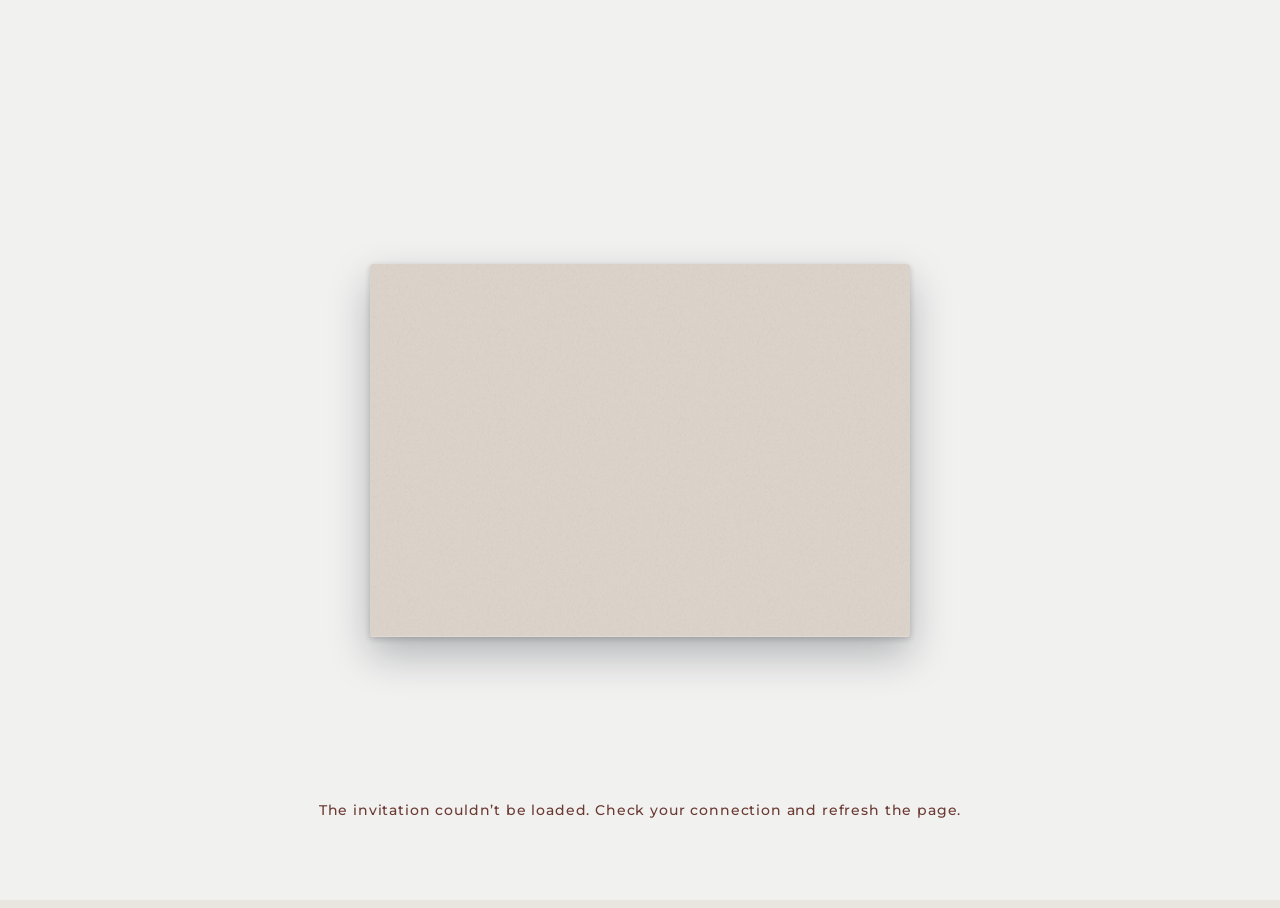
==== index.html @ 1558f5ae "first commit" ====
<!DOCTYPE html>
<html lang="en"><head><meta charset="utf-8"><meta name="viewport" content="width=device-width, initial-scale=1, maximum-scale=1, viewport-fit=cover">
<meta name="robots" content="noindex">
<title>You are invited · Azur Group</title>
<meta name="description" content="Open your invitation and let us know if you can join us.">
<meta property="og:type" content="website">
<meta property="og:site_name" content="Azur Group">
<meta property="og:title" content="You are invited · Azur Group">
<meta property="og:description" content="Open your invitation and let us know if you can join us.">
<meta property="og:image" content="assets/azur-group.png">
<meta name="twitter:card" content="summary_large_image">
<link rel="preconnect" href="https://script.google.com">
<link rel="preconnect" href="https://script.googleusercontent.com">
<link rel="preconnect" href="https://fonts.googleapis.com">
<link rel="preconnect" href="https://fonts.gstatic.com" crossorigin>
<link rel="stylesheet" href="https://fonts.googleapis.com/css2?family=Cormorant+Garamond:ital,wght@0,400;0,500;0,600;1,400&family=Montserrat:wght@400;500;600&display=swap">
<link rel="stylesheet" href="styles.css">
</head>
<body>
 
<div id="bgImg" aria-hidden="true"></div>
 
<div class="bar" id="bar" role="region" aria-label="RSVP">
  <span id="barText">Please RSVP for this event</span>
  <button type="button" id="barBtn">RSVP now</button>
</div>
 
<main class="stage" aria-label="Invitation">
  <div class="env" id="env" role="button" tabindex="0" aria-label="Open the invitation">
    <!-- FRONT OF ENVELOPE -->
    <div class="face front" aria-hidden="true">
      <img class="stamp-img" id="stampImg" alt="" hidden>
      <div class="sender" id="envText">You are invited</div>
      <div class="to" id="toLine"></div>
    </div>
 
    <!-- BACK OF ENVELOPE (card inside) -->
    <div class="face back" id="back">
      <svg width="0" height="0" style="position:absolute" aria-hidden="true">
        <defs>
          <!-- one paper colour for every flap + a subtle grain; the inside is one tone lighter -->
          <pattern id="paper" patternUnits="userSpaceOnUse" width="14" height="14">
            <rect id="paperBg" width="14" height="14" fill="#e2d9d0"/>
            <image class="grainimg" width="14" height="14" preserveAspectRatio="none" opacity=".6" style="mix-blend-mode:multiply"/>
          </pattern>
          <pattern id="weave" patternUnits="userSpaceOnUse" width="14" height="14">
            <rect id="weaveBg" width="14" height="14" fill="#f8f5f0"/>
            <image class="grainimg" width="14" height="14" preserveAspectRatio="none" opacity=".5" style="mix-blend-mode:multiply"/>
          </pattern>
          <filter id="fold" x="-5%" y="-5%" width="110%" height="110%"><feDropShadow dx="0" dy="-.4" stdDeviation=".6" flood-color="#000" flood-opacity=".16"/></filter>
        </defs>
      </svg>
      <div class="panel"><svg viewBox="0 0 100 100" preserveAspectRatio="none" aria-hidden="true">
        <rect x="2" y="2.5" width="96" height="97.5" fill="url(#weave)"/>
      </svg></div>
      <article class="card" id="card" aria-label="Invitation card">
        <div class="brand" style="font-size:1.55em;letter-spacing:.22em;text-indent:.22em">AZUR<small>GROUP</small></div>
        <div class="mid">
          <div class="eyebrow" id="cEyebrow">You are invited to</div>
          <h1 id="cTitle"></h1>
          <div class="rule"></div>
          <div class="when" id="cWhen"></div>
        </div>
        <div class="foot">Hosted by<b id="cHost">Azur Group</b></div>
      </article>
      <div class="pocket"><svg viewBox="0 0 100 100" preserveAspectRatio="none" aria-hidden="true">
        <!-- side flaps -->
        <path d="M0 0 L47 56 Q48.5 57.5 47 59 L0 100 Z" fill="url(#paper)" filter="url(#fold)"/>
        <path d="M100 0 L53 56 Q51.5 57.5 53 59 L100 100 Z" fill="url(#paper)" filter="url(#fold)"/>
        <!-- bottom flap -->
        <path d="M0 100 L44 51 Q50 44 56 51 L100 100 Z" fill="url(#paper)" filter="url(#fold)"/>
        <path d="M0 0 L47 56 M100 0 L53 56" fill="none" stroke="#000" stroke-opacity=".08" stroke-width="1" vector-effect="non-scaling-stroke"/>
        <path d="M0 100 L44 51 Q50 44 56 51 L100 100" fill="none" stroke="#fff" stroke-opacity=".10" stroke-width="1" vector-effect="non-scaling-stroke"/>
      </svg></div>
      <div class="flap" id="flap">
        <svg class="out" viewBox="0 0 100 100" preserveAspectRatio="none" aria-hidden="true">
          <path d="M0 0 H100 L57 84 Q50 97 43 84 Z" fill="url(#paper)"/>
          <path d="M0 0 L43 84 Q50 97 57 84 L100 0" fill="none" stroke="#fff" stroke-opacity=".10" stroke-width="1" vector-effect="non-scaling-stroke"/>
        </svg>
        <svg class="in" viewBox="0 0 100 100" preserveAspectRatio="none" aria-hidden="true">
          <!-- drawn upside down: the face is flipped once more when the flap opens, so the wide edge stays on the envelope -->
          <g transform="translate(0,100) scale(1,-1)">
            <path id="flapInBase" d="M0 0 H100 L57 84 Q50 97 43 84 Z" fill="url(#paper)"/>
            <path d="M3.5 2.5 H96.5 L55.6 81 Q50 91 44.4 81 Z" fill="url(#weave)"/>
          </g>
        </svg>
      </div>
    </div>
  </div>
</main>
 
<div class="hint" id="hint" aria-live="polite"><b id="hintText">Loading invitation…</b></div>
 
<div class="side" id="side" hidden>
  <div class="rsvpbox" id="rsvpBox" role="group" aria-labelledby="rsvpHead">
    <div class="rh" id="rsvpHead">Submit your RSVP</div>
    <div class="rn" id="rsvpNote" hidden></div>
    <div class="rc" id="rsvpChoices"><button class="btn yes" type="button" id="sideYes">Will attend</button><button class="btn no" type="button" id="sideNo">Will not attend</button></div>
    <div class="rd" id="rsvpDone" hidden><span id="rsvpDoneText"></span><button type="button" id="rsvpChange">Change</button></div>
  </div>
  <button class="btn ghost" type="button" id="infoBtn" hidden>Event details</button>
  <a class="btn ghost" id="calBtn" target="_blank" rel="noopener" hidden>Add to calendar</a>
  <button class="btn ghost" type="button" id="turnBtn" hidden>View the back</button>
  <a class="btn ghost" id="mapBtn" target="_blank" rel="noopener" hidden>View on map</a>
  <a class="btn ghost" id="joinBtn" target="_blank" rel="noopener" hidden>Join online</a>
  <button class="btn ghost" type="button" id="replayBtn" hidden>Replay</button>
</div>
 
<div class="scrim" id="scrim" hidden>
  <section class="sheet" role="dialog" aria-modal="true" aria-labelledby="rsvpTitle">
    <header><h2 id="rsvpTitle">Submit your RSVP</h2><button class="x" type="button" id="closeBtn" aria-label="Close">×</button></header>
 
    <form id="form" novalidate>
      <div class="who">
        <div class="name" id="whoName">Your RSVP</div>
        <div class="choices" role="group" aria-label="Attendance">
          <button type="button" class="choice yes" id="yesBtn" aria-pressed="false">Will attend</button>
          <button type="button" class="choice no" id="noBtn" aria-pressed="false">Will not attend</button>
        </div>
      </div>
      <p class="notice" id="fullNote" hidden>This event is now full. You can still let the host know you can’t attend.</p>
      <div id="people"></div>
      <button type="button" class="link" id="addGuest" hidden>⊕ Bring a guest</button>
      <div class="qs" id="qs" hidden></div>
      <label class="opt" for="msg"><span class="sr" hidden>Message</span>
        <textarea id="msg" placeholder="Optional message to the host"></textarea></label>
      <label class="consent" id="consentBox" for="consent" hidden><input type="checkbox" id="consent"><span id="consentText"></span></label>
      <div class="formerr" id="formErr" role="alert"></div>
      <div class="actions"><button class="btn" type="submit" id="submitBtn">Submit RSVP</button></div>
    </form>
 
    <div class="thanks" id="thanks" hidden>
      <h3 id="thxTitle">Thank you</h3>
      <p id="thxText"></p>
      <button class="btn ghost" type="button" id="editBtn">Change my RSVP</button>
    </div>
  </section>
</div>
 
<div class="scrim" id="infoScrim" hidden>
  <section class="sheet" role="dialog" aria-modal="true" aria-labelledby="infoTitle">
    <header><h2 id="infoTitle">Event details</h2><button class="x" type="button" id="infoClose" aria-label="Close">×</button></header>
    <div id="infoBody"></div>
  </section>
</div>
<div class="lightbox" id="lightbox" role="dialog" aria-modal="true" aria-label="Photo" hidden><img id="lbImg" alt=""></div>
 
<script src="config.js"></script>
<script src="azur-api.js"></script>
<script src="app.js"></script>
</body></html>
---- styles.css ----
/* Layout: one marble "tabletop" stage; envelope centred, flips, opens, card slides out and settles beside it. Single deliberate look (no dark theme). */
:root{
  --navy:#16213a;        /* envelope */
  --navy-deep:#0f182b;   /* envelope shadow side / pocket */
  --gold:#c4a96b;        /* accent line */
  --ivory:#fbf8f2;       /* card stock */
  --ink:#1b2438;         /* card text */
  --stone:#e9e6e0;       /* marble base */
  --muted:#6b6f7a;
  --ok:#333333;   /* E&V Grey */
  --beige:#e2d9d0; /* E&V Beige 1 */
  --danger:#b4473b;
  --serif:"Cormorant Garamond", "Times New Roman", Georgia, serif;
  --sans:"Montserrat", "Helvetica Neue", Arial, sans-serif;
  color-scheme: light;
}
[hidden]{display:none!important}
html,body{height:100%}
body{background:var(--stone);color:var(--ink);font-family:var(--sans);overflow:hidden}
 
/* tap-to-open hint */
.hint{position:fixed;left:0;right:0;bottom:calc(9vh + env(safe-area-inset-bottom,0px));z-index:15;text-align:center;font-size:11px;letter-spacing:.32em;text-transform:uppercase;color:#4d5468;transition:opacity .4s ease;padding-inline:16px}
.hint b{font-weight:500;animation:breathe 2.2s ease-in-out infinite}
.hint.err{letter-spacing:.06em;text-transform:none;font-size:14px;color:#6b3a33}
@keyframes breathe{0%,100%{opacity:.45}50%{opacity:1}}
.env.tappable{cursor:pointer}
.env.tappable:hover .front{transform:translateY(-3px)}
.front{transition:transform .3s ease}
.env:focus-visible{outline:2px solid #c4a96b;outline-offset:6px}
 
/* top RSVP bar */
.bar{position:fixed;inset:0 0 auto 0;z-index:30;display:flex;justify-content:center;align-items:center;gap:14px;flex-wrap:wrap;
  padding-top:calc(10px + env(safe-area-inset-top,0px));padding-bottom:10px;
  padding-left:max(16px,env(safe-area-inset-left,0px));padding-right:max(16px,env(safe-area-inset-right,0px));
  background:rgba(15,24,43,.92);color:#f3efe6;font-size:12px;letter-spacing:.12em;text-transform:uppercase;
  transform:translateY(-110%);transition:transform .6s ease}
.bar.show{transform:none}
.bar button{background:none;border:0;color:var(--gold);font:inherit;letter-spacing:.14em;cursor:pointer;text-decoration:underline;text-underline-offset:4px}
.bar .done{color:#9fd3b8}
 
/* stage */
.stage{position:fixed;inset:0;display:grid;place-items:center;perspective:1600px}
.env{position:relative;width:var(--ew);height:var(--eh);transform-style:preserve-3d;opacity:0}
.face{position:absolute;inset:0;backface-visibility:hidden;-webkit-backface-visibility:hidden}
.front{background-color:#e2d9d0;transition:background-color .6s ease;box-shadow:0 18px 40px rgba(20,25,35,.28),0 2px 6px rgba(20,25,35,.2);border-radius:3px;overflow:hidden}
.front::after{content:"";position:absolute;inset:0;background:var(--grain) center/90px,linear-gradient(160deg,rgba(255,255,255,.07),rgba(0,0,0,.08));mix-blend-mode:multiply;opacity:.9;pointer-events:none}
.front .sender{position:absolute;inset:0;display:grid;place-items:center;text-align:center;padding:0 12%;white-space:pre-line;line-height:1.25;font-family:var(--env-font,var(--serif));font-size:calc(var(--ew)*var(--env-size,4.2)/100);color:var(--env-text,#d9d3c5);letter-spacing:.03em;z-index:1;transition:opacity .6s ease}
.env.loading .front .sender,.env.loading .stamp-img{opacity:0}
.front .to{position:absolute;left:8%;bottom:9%;font-size:calc(var(--ew)*.019);letter-spacing:.18em;text-transform:uppercase;color:#8d8a84}
.stamp-img{position:absolute;top:6%;right:5%;width:var(--stamp-w,15%);height:auto;z-index:1;filter:drop-shadow(0 1px 1.5px rgba(0,0,0,.18))}
.postmark[hidden]{display:none}
.postmark{position:absolute;top:6%;right:15%;width:18%;opacity:.45;z-index:1}
 
.back{transform:rotateY(180deg)}
.back.flat{transform:none;backface-visibility:visible;-webkit-backface-visibility:visible}
.panel{position:absolute;inset:0;background:#d6ccc2;border-radius:4px;box-shadow:0 22px 44px rgba(20,25,35,.26),0 3px 8px rgba(20,25,35,.18);z-index:1;overflow:hidden}
.panel svg{position:absolute;inset:0;width:100%;height:100%}
.pocket{position:absolute;inset:0;z-index:3;pointer-events:none}
.pocket svg{position:absolute;inset:0;width:100%;height:100%;overflow:visible;border-radius:4px}
.back:not(.flat) .flap{transform-style:flat}
.flap{position:absolute;left:0;top:0;width:100%;height:var(--flaph,64%);z-index:4;transform-origin:50% 0;transform-style:preserve-3d}
.flap>svg{position:absolute;inset:0;width:100%;height:100%;overflow:visible;backface-visibility:hidden;-webkit-backface-visibility:hidden}
.flap .in{transform:rotateX(180deg)}
.flap .out{filter:drop-shadow(0 3px 4px rgba(0,0,0,.28))}
 
/* invitation card */
.card.has-design{padding:0;background:transparent;box-shadow:none;perspective:1800px}
.card.has-design::before{display:none}
.card .flip{position:absolute;inset:0;transform-style:preserve-3d;transition:transform .9s cubic-bezier(.45,.05,.25,1)}
.card .flip.turned{transform:rotateY(180deg)}
.card .cf,.card .cb{position:absolute;inset:0;backface-visibility:hidden;-webkit-backface-visibility:hidden;background:#fff;box-shadow:0 10px 30px rgba(20,25,35,.22);overflow:hidden}
.card .cb{transform:rotateY(180deg)}
.card .cf img,.card .cb img{width:100%;height:100%;object-fit:cover;display:block;user-select:none;-webkit-user-drag:none}
.card.two-sided.ready{cursor:pointer}
.card{box-sizing:border-box;position:absolute;left:50%;top:50%;width:var(--cw);height:var(--ch);margin-left:calc(var(--cw)/-2);margin-top:calc(var(--ch)/-2);
  z-index:2;background:var(--ivory);color:var(--ink);box-shadow:0 10px 30px rgba(20,25,35,.22);transform:rotate(90deg) scale(.8);
  display:flex;flex-direction:column;align-items:center;justify-content:space-between;text-align:center;
  padding:calc(var(--cw)*.1) calc(var(--cw)*.09);font-size:calc(var(--cw)*.04)}
.card::before{content:"";position:absolute;inset:calc(var(--cw)*.035);border:1px solid rgba(196,169,107,.7);pointer-events:none}
.card .brand{font-family:var(--serif);font-size:2.3em;letter-spacing:.32em;text-indent:.32em;font-weight:500;line-height:1}
.card .brand small{display:block;font-family:var(--sans);font-size:.24em;letter-spacing:.5em;margin-top:.7em;color:var(--muted)}
.card .mid{display:flex;flex-direction:column;align-items:center;gap:.9em}
.card .eyebrow{font-size:.62em;letter-spacing:.32em;text-transform:uppercase;color:var(--muted)}
.card h1{font-family:var(--serif);font-weight:500;font-size:2.15em;line-height:1.08;margin:0;text-wrap:balance}
.card .rule{width:1px;height:2.6em;background:var(--gold)}
.card .when{font-size:.72em;letter-spacing:.22em;text-transform:uppercase;line-height:1.9}
.card .foot{font-size:.55em;letter-spacing:.2em;text-transform:uppercase;color:var(--muted);line-height:1.8}
.card .foot b{display:block;font-weight:600;color:var(--ink);letter-spacing:.24em}
 
/* floating RSVP button + replay */
.side{position:fixed;z-index:20;right:calc(24px + env(safe-area-inset-right,0px));top:50%;transform:translate(20px,-50%);opacity:0;pointer-events:none;
  display:flex;flex-direction:column;gap:10px;align-items:stretch;transition:opacity .5s ease,transform .5s ease}
.side.show{opacity:1;transform:translate(0,-50%);pointer-events:auto}
.btn{font-family:var(--sans);font-size:11px;font-weight:600;letter-spacing:.18em;text-transform:uppercase;padding:14px 20px;border:0;cursor:pointer;background:var(--navy);color:#fff;border-radius:2px;box-shadow:0 6px 18px rgba(15,24,43,.25)}
.btn:hover{background:#22325a}
.btn:disabled{opacity:.4;cursor:not-allowed}
.btn.ghost{background:rgba(255,255,255,.85);color:var(--ink);box-shadow:0 2px 8px rgba(15,24,43,.12)}
.btn.ghost:hover{background:#fff}
.btn:focus-visible,.bar button:focus-visible,.choice:focus-visible,.link:focus-visible,input:focus-visible,textarea:focus-visible,select:focus-visible,.x:focus-visible{outline:2px solid var(--gold);outline-offset:2px}
.side a.btn{text-decoration:none;text-align:center;display:flex;align-items:center;justify-content:center}
@media (max-width:700px){
  .side{top:auto;bottom:calc(18px + env(safe-area-inset-bottom,0px));right:max(16px,env(safe-area-inset-right,0px));left:max(16px,env(safe-area-inset-left,0px));transform:translateY(20px);flex-direction:row}
  .side.show{transform:none}
  .side{display:grid;grid-template-columns:1fr 1fr;gap:8px}
  .side .btn{box-sizing:border-box;padding:10px 6px;font-size:10px;letter-spacing:.12em;min-height:40px}
  .side .btn.wide{grid-column:1 / -1}
  .side .rsvpbox{grid-column:1 / -1;padding:12px 12px 12px}
  .rsvpbox .rh{margin-bottom:9px}
}
 
/* RSVP box: title + Will attend / Will not attend, always visible next to the card */
.rsvpbox{background:rgba(255,255,255,.94);box-shadow:0 8px 26px rgba(20,25,35,.16);border-radius:3px;padding:18px 18px 16px;min-width:230px;box-sizing:border-box}
.rsvpbox .rh{font-family:var(--sans);font-size:11px;font-weight:600;letter-spacing:.2em;text-transform:uppercase;color:var(--ink);text-align:center;margin-bottom:12px}
.rsvpbox .rn{font-size:11px;color:var(--muted);text-align:center;margin:-6px 0 10px;letter-spacing:.04em}
.rsvpbox .rc{display:grid;grid-template-columns:1fr 1fr;gap:8px}
.rsvpbox .rc .btn{box-shadow:none;padding:13px 12px;white-space:nowrap;text-align:center}
@media (max-width:420px){.rsvpbox .rc .btn{letter-spacing:.12em;padding:13px 6px}}
.btn.yes{background:#333333;color:#fff} .btn.yes:hover{background:#1f1f1f}
.btn.no{background:var(--beige);color:#333333} .btn.no:hover{background:#d6cbc0}
.btn.yes:disabled:hover{background:#333333}
.rsvpbox .rd{display:flex;align-items:center;justify-content:space-between;gap:12px;font-family:var(--sans);font-size:12px;color:var(--ink)}
.rsvpbox .rd b{font-weight:600;color:#333333}
.rsvpbox .rd button{background:none;border:0;padding:4px 0;font:inherit;font-size:11px;letter-spacing:.12em;text-transform:uppercase;color:var(--muted);text-decoration:underline;text-underline-offset:3px;cursor:pointer}
#bgImg{position:fixed;inset:0;background:#f1f1f0 url("bg/white-grain.jpg") center/cover no-repeat}
/* RSVP modal */
.scrim{position:fixed;inset:0;z-index:40;background:rgba(15,24,43,.45);display:flex;justify-content:flex-end;-webkit-backdrop-filter:blur(6px);backdrop-filter:blur(6px)}
.viewinv{margin-top:26px;width:100%}
.sheet{width:min(460px,100%);height:100%;height:100dvh;overflow-y:auto;-webkit-overflow-scrolling:touch;overscroll-behavior:contain;box-sizing:border-box;background:#fff;color:var(--ink);box-shadow:-10px 0 40px rgba(15,24,43,.25);
  padding-top:calc(26px + env(safe-area-inset-top,0px));padding-bottom:calc(30px + env(safe-area-inset-bottom,0px));
  padding-left:28px;padding-right:max(28px,env(safe-area-inset-right,0px));animation:slide .35s ease}
@keyframes slide{from{transform:translateX(40px);opacity:0}}
.sheet header{display:flex;justify-content:space-between;align-items:center;margin-bottom:22px}
.sheet h2{font-size:13px;letter-spacing:.2em;text-transform:uppercase;margin:0;font-weight:600}
.x{background:none;border:0;font-size:26px;line-height:1;color:var(--muted);cursor:pointer;padding:4px 8px}
.who{display:flex;justify-content:space-between;align-items:center;gap:12px;flex-wrap:wrap;padding-bottom:20px;border-bottom:1px solid #e7e4de}
.who .name{font-weight:600;font-size:14px}
.choices{display:grid;grid-template-columns:1fr 1fr;gap:8px}
.choice{font-family:var(--sans);font-size:12px;font-weight:600;letter-spacing:.06em;padding:11px 14px;border:1px solid #d9d5cd;background:#fff;color:var(--ink);cursor:pointer;border-radius:2px}
.choice:disabled{opacity:.4;cursor:not-allowed}
.choice[aria-pressed="true"].yes{background:var(--ok);border-color:var(--ok);color:#fff}
.choice[aria-pressed="true"].no{background:var(--beige);border-color:#cfc3b6;color:#333333}
.person{padding:20px 0;border-bottom:1px solid #e7e4de;display:grid;gap:12px}
.person .ph{display:flex;justify-content:space-between;align-items:center;font-size:11px;letter-spacing:.16em;text-transform:uppercase;color:var(--muted)}
.person .ph button{background:none;border:0;color:var(--danger);font:inherit;cursor:pointer;letter-spacing:.1em}
.row{display:grid;grid-template-columns:1fr 1fr;gap:12px}
@media (max-width:420px){.row{grid-template-columns:1fr}}
label{display:grid;gap:5px;font-size:12px;color:#3a4152}
label span::after{content:" *";color:var(--ok)}
label.opt span::after{content:""}
label .tip{font-style:normal;font-size:11px;color:var(--muted)}
.idrow{display:grid;grid-template-columns:auto 1fr;gap:8px}
.idrow select{width:auto;padding-right:28px}
input,textarea,select{font:16px var(--sans);padding:10px 11px;border:1px solid #d3cfc7;border-radius:2px;background:#fff;color:var(--ink);width:100%;box-sizing:border-box;min-width:0}
input[aria-invalid="true"],select[aria-invalid="true"],textarea[aria-invalid="true"]{border-color:var(--danger)}
.err{color:var(--danger);font-size:11px;min-height:0;font-style:normal}
.link{background:none;border:0;padding:16px 0;color:#2b5b8a;font:600 12px var(--sans);letter-spacing:.06em;cursor:pointer;text-align:left}
textarea{min-height:84px;resize:vertical;margin-top:18px}
.actions{display:flex;justify-content:flex-end;margin-top:18px;position:sticky;bottom:calc(-30px - env(safe-area-inset-bottom,0px));background:#fff;padding:12px 0 calc(12px + env(safe-area-inset-bottom,0px));z-index:2}
.actions .btn{min-height:48px;touch-action:manipulation}
@media (max-width:520px){.actions .btn{width:100%}}
.formerr{color:var(--danger);font-size:12px;margin-top:12px}
.thanks{text-align:center;padding:40px 4px}
.thanks h3{font-family:var(--serif);font-weight:500;font-size:32px;margin:0 0 10px}
.thanks p{color:#4b5160;line-height:1.6;font-size:14px;margin:0 auto 22px;max-width:34ch}
.demo{margin-top:22px;font-size:11px;color:var(--muted);background:#f5f3ef;padding:10px 12px;line-height:1.5}
/* questions + privacy note in the RSVP form */
.qs{padding:20px 0 4px;border-bottom:1px solid #e7e4de;display:grid;gap:18px}
.q{border:0;padding:0;margin:0;min-width:0}
fieldset.q{display:grid;gap:8px}
.q legend{font-size:12px;color:#3a4152;padding:0;margin-bottom:8px}
.q legend b{color:var(--ok);font-weight:400}
.q textarea{margin-top:0}
.opts{display:flex;flex-wrap:wrap;gap:8px}
.opts label{display:flex;align-items:center;gap:8px;border:1px solid #d9d5cd;padding:10px 12px;border-radius:2px;cursor:pointer;font-size:13px;color:var(--ink)}
.opts label span::after,.consent span::after{content:""}
.opts input{width:18px;height:18px;margin:0;padding:0;accent-color:#333333;flex:none}
.opts label:has(input:checked){border-color:#333333;background:#f5f2ee}
.consent{display:flex;gap:10px;align-items:flex-start;font-size:12px;line-height:1.5;color:#3a4152;padding:18px 0 0;cursor:pointer}
.consent input{width:18px;height:18px;flex:none;margin:1px 0 0;padding:0;accent-color:#333333}
.notice{background:#f5f3ef;padding:12px 14px;font-size:13px;line-height:1.5;margin:16px 0 0;color:#3a4152}
/* event details sheet */
.ihead h3{font-family:var(--serif);font-weight:500;font-size:30px;line-height:1.1;margin:0 0 6px;text-wrap:balance}
.ihead p{margin:0;font-size:12px;color:var(--muted);letter-spacing:.06em}
.iblock{padding:20px 0;border-top:1px solid #e7e4de;margin-top:20px}
.iblock+.iblock{margin-top:0}
.iblock h4{font-size:11px;letter-spacing:.2em;text-transform:uppercase;margin:0 0 10px;font-weight:600;color:var(--ink)}
.iblock p{margin:0;font-size:14px;line-height:1.65;color:#3a4152;white-space:pre-line;overflow-wrap:anywhere}
.ilinks{display:flex;flex-wrap:wrap;gap:8px;margin-top:12px}
.ilinks .btn{padding:11px 14px;font-size:10px;letter-spacing:.14em;text-decoration:none;box-shadow:none;border:1px solid #d9d5cd;background:#fff;color:var(--ink)}
.ilinks .btn:hover{background:#f5f2ee}
.gal{columns:2;column-gap:6px}
.gal.one{columns:1}
.gal button{display:block;width:100%;margin:0 0 6px;border:0;padding:0;background:#efece6;cursor:zoom-in;border-radius:2px;overflow:hidden;break-inside:avoid}
.gal button:not(.ok){aspect-ratio:4/3}
.gal img{display:block;width:100%;height:auto}
.lightbox{position:fixed;inset:0;z-index:60;background:rgba(10,12,18,.92);display:grid;place-items:center;padding:calc(20px + env(safe-area-inset-top,0px)) 20px calc(20px + env(safe-area-inset-bottom,0px));cursor:zoom-out}
.lightbox img{display:block;width:auto;height:auto;max-width:100%;max-height:calc(100vh - 40px - env(safe-area-inset-top,0px) - env(safe-area-inset-bottom,0px));max-height:calc(100dvh - 40px - env(safe-area-inset-top,0px) - env(safe-area-inset-bottom,0px));object-fit:contain;box-shadow:0 20px 60px rgba(0,0,0,.5)}
.spons{display:grid;grid-template-columns:repeat(auto-fill,minmax(110px,1fr));gap:16px;align-items:center}
.spons a,.spons span{display:grid;place-items:center;gap:6px;text-align:center;font-size:11px;color:var(--muted);text-decoration:none;min-height:56px}
.spons img{max-width:100%;max-height:56px;object-fit:contain}
.glist{columns:2;column-gap:18px;font-size:14px;line-height:1.8;padding:0;margin:0;list-style:none;color:#3a4152}
 
@media (prefers-reduced-motion: reduce){.bar,.side{transition:none}.sheet{animation:none}}
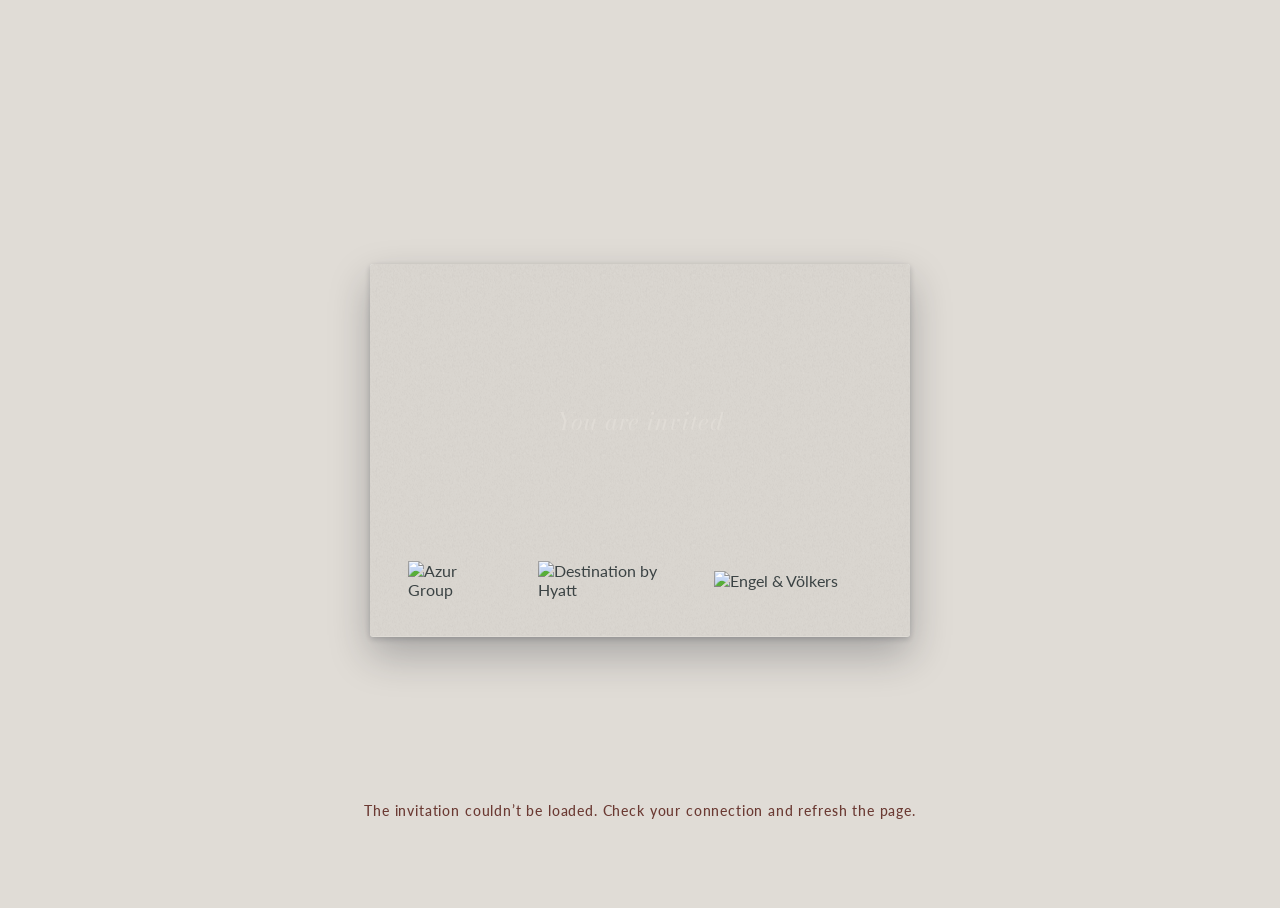
==== commit ceee9046: "Add files via upload v1.1" ====
--- a/index.html
+++ b/index.html
@@ -1,11 +1,11 @@
 <!DOCTYPE html>
 <html lang="en"><head><meta charset="utf-8"><meta name="viewport" content="width=device-width, initial-scale=1, maximum-scale=1, viewport-fit=cover">
 <meta name="robots" content="noindex">
-<title>You are invited · Azur Group</title>
+<title>You are invited · Azurean Marbella</title>
 <meta name="description" content="Open your invitation and let us know if you can join us.">
 <meta property="og:type" content="website">
-<meta property="og:site_name" content="Azur Group">
-<meta property="og:title" content="You are invited · Azur Group">
+<meta property="og:site_name" content="Azurean Marbella">
+<meta property="og:title" content="You are invited · Azurean Marbella">
 <meta property="og:description" content="Open your invitation and let us know if you can join us.">
 <meta property="og:image" content="assets/azur-group.png">
 <meta name="twitter:card" content="summary_large_image">
@@ -13,7 +13,7 @@
 <link rel="preconnect" href="https://script.googleusercontent.com">
 <link rel="preconnect" href="https://fonts.googleapis.com">
 <link rel="preconnect" href="https://fonts.gstatic.com" crossorigin>
-<link rel="stylesheet" href="https://fonts.googleapis.com/css2?family=Cormorant+Garamond:ital,wght@0,400;0,500;0,600;1,400&family=Montserrat:wght@400;500;600&display=swap">
+<link rel="stylesheet" href="https://fonts.googleapis.com/css2?family=Bodoni+Moda:ital,opsz,wght@1,18,400;1,18,500;1,18,600&family=Lato:wght@400;700&display=swap">
 <link rel="stylesheet" href="styles.css">
 </head>
 <body>
@@ -21,8 +21,8 @@
 <div id="bgImg" aria-hidden="true"></div>
  
 <div class="bar" id="bar" role="region" aria-label="RSVP">
-  <span id="barText">Please RSVP for this event</span>
-  <button type="button" id="barBtn">RSVP now</button>
+  <span id="barText">AZUREAN MARBELLA GROUNDBREAKING EVENT -</span>
+  <button type="button" id="barBtn">RSVP NOW</button>
 </div>
  
 <main class="stage" aria-label="Invitation">
@@ -30,6 +30,7 @@
     <!-- FRONT OF ENVELOPE -->
     <div class="face front" aria-hidden="true">
       <img class="stamp-img" id="stampImg" alt="" hidden>
+      <div class="envelope-partners" aria-label="Event partners"><img src="assets/AzurGroup_White.svg" alt="Azur Group" class="partner-azurgroup" draggable="false"><img src="assets/DBH_White.svg" alt="Destination by Hyatt" class="partner-dbh" draggable="false"><img src="assets/EV_White.svg" alt="Engel & Völkers" class="partner-ev" draggable="false"></div>
       <div class="sender" id="envText">You are invited</div>
       <div class="to" id="toLine"></div>
     </div>
--- a/styles.css
+++ b/styles.css
@@ -1,18 +1,18 @@
 
 /* Layout: one marble "tabletop" stage; envelope centred, flips, opens, card slides out and settles beside it. Single deliberate look (no dark theme). */
 :root{
-  --navy:#16213a;        /* envelope */
-  --navy-deep:#0f182b;   /* envelope shadow side / pocket */
-  --gold:#c4a96b;        /* accent line */
-  --ivory:#fbf8f2;       /* card stock */
-  --ink:#1b2438;         /* card text */
-  --stone:#e9e6e0;       /* marble base */
-  --muted:#6b6f7a;
-  --ok:#333333;   /* E&V Grey */
-  --beige:#e2d9d0; /* E&V Beige 1 */
+  --navy:#3B4344;        /* envelope */
+  --navy-deep:#303738;   /* envelope shadow side / pocket */
+  --gold:#5D727C;        /* accent line */
+  --ivory:#f7f5f1;       /* card stock */
+  --ink:#3B4344;         /* card text */
+  --stone:#E0DCD6;       /* marble base */
+  --muted:#5D727C;
+  --ok:#3B4344;   /* E&V Grey */
+  --beige:#E0DCD6; /* E&V Beige 1 */
   --danger:#b4473b;
-  --serif:"Cormorant Garamond", "Times New Roman", Georgia, serif;
-  --sans:"Montserrat", "Helvetica Neue", Arial, sans-serif;
+  --serif:"Bodoni Moda", "Times New Roman", Georgia, serif;
+  --sans:"Lato", "Helvetica Neue", Arial, sans-serif;
   color-scheme: light;
 }
 [hidden]{display:none!important}
@@ -20,20 +20,20 @@
 body{background:var(--stone);color:var(--ink);font-family:var(--sans);overflow:hidden}
  
 /* tap-to-open hint */
-.hint{position:fixed;left:0;right:0;bottom:calc(9vh + env(safe-area-inset-bottom,0px));z-index:15;text-align:center;font-size:11px;letter-spacing:.32em;text-transform:uppercase;color:#4d5468;transition:opacity .4s ease;padding-inline:16px}
+.hint{position:fixed;left:0;right:0;bottom:calc(9vh + env(safe-area-inset-bottom,0px));z-index:15;text-align:center;font-size:11px;letter-spacing:.32em;text-transform:uppercase;color:#3B4344;transition:opacity .4s ease;padding-inline:16px}
 .hint b{font-weight:500;animation:breathe 2.2s ease-in-out infinite}
 .hint.err{letter-spacing:.06em;text-transform:none;font-size:14px;color:#6b3a33}
 @keyframes breathe{0%,100%{opacity:.45}50%{opacity:1}}
 .env.tappable{cursor:pointer}
 .env.tappable:hover .front{transform:translateY(-3px)}
 .front{transition:transform .3s ease}
-.env:focus-visible{outline:2px solid #c4a96b;outline-offset:6px}
+.env:focus-visible{outline:2px solid #5D727C;outline-offset:6px}
  
 /* top RSVP bar */
 .bar{position:fixed;inset:0 0 auto 0;z-index:30;display:flex;justify-content:center;align-items:center;gap:14px;flex-wrap:wrap;
   padding-top:calc(10px + env(safe-area-inset-top,0px));padding-bottom:10px;
   padding-left:max(16px,env(safe-area-inset-left,0px));padding-right:max(16px,env(safe-area-inset-right,0px));
-  background:rgba(15,24,43,.92);color:#f3efe6;font-size:12px;letter-spacing:.12em;text-transform:uppercase;
+  background:rgba(59,67,68,.97);color:#f3efe6;font-size:12px;letter-spacing:.12em;text-transform:uppercase;
   transform:translateY(-110%);transition:transform .6s ease}
 .bar.show{transform:none}
 .bar button{background:none;border:0;color:var(--gold);font:inherit;letter-spacing:.14em;cursor:pointer;text-decoration:underline;text-underline-offset:4px}
@@ -43,7 +43,7 @@
 .stage{position:fixed;inset:0;display:grid;place-items:center;perspective:1600px}
 .env{position:relative;width:var(--ew);height:var(--eh);transform-style:preserve-3d;opacity:0}
 .face{position:absolute;inset:0;backface-visibility:hidden;-webkit-backface-visibility:hidden}
-.front{background-color:#e2d9d0;transition:background-color .6s ease;box-shadow:0 18px 40px rgba(20,25,35,.28),0 2px 6px rgba(20,25,35,.2);border-radius:3px;overflow:hidden}
+.front{background-color:#E0DCD6;transition:background-color .6s ease;box-shadow:0 18px 40px rgba(20,25,35,.28),0 2px 6px rgba(20,25,35,.2);border-radius:3px;overflow:hidden}
 .front::after{content:"";position:absolute;inset:0;background:var(--grain) center/90px,linear-gradient(160deg,rgba(255,255,255,.07),rgba(0,0,0,.08));mix-blend-mode:multiply;opacity:.9;pointer-events:none}
 .front .sender{position:absolute;inset:0;display:grid;place-items:center;text-align:center;padding:0 12%;white-space:pre-line;line-height:1.25;font-family:var(--env-font,var(--serif));font-size:calc(var(--ew)*var(--env-size,4.2)/100);color:var(--env-text,#d9d3c5);letter-spacing:.03em;z-index:1;transition:opacity .6s ease}
 .env.loading .front .sender,.env.loading .stamp-img{opacity:0}
@@ -77,7 +77,7 @@
   z-index:2;background:var(--ivory);color:var(--ink);box-shadow:0 10px 30px rgba(20,25,35,.22);transform:rotate(90deg) scale(.8);
   display:flex;flex-direction:column;align-items:center;justify-content:space-between;text-align:center;
   padding:calc(var(--cw)*.1) calc(var(--cw)*.09);font-size:calc(var(--cw)*.04)}
-.card::before{content:"";position:absolute;inset:calc(var(--cw)*.035);border:1px solid rgba(196,169,107,.7);pointer-events:none}
+.card::before{content:"";position:absolute;inset:calc(var(--cw)*.035);border:1px solid rgba(93,114,124,.6);pointer-events:none}
 .card .brand{font-family:var(--serif);font-size:2.3em;letter-spacing:.32em;text-indent:.32em;font-weight:500;line-height:1}
 .card .brand small{display:block;font-family:var(--sans);font-size:.24em;letter-spacing:.5em;margin-top:.7em;color:var(--muted)}
 .card .mid{display:flex;flex-direction:column;align-items:center;gap:.9em}
@@ -93,7 +93,7 @@
   display:flex;flex-direction:column;gap:10px;align-items:stretch;transition:opacity .5s ease,transform .5s ease}
 .side.show{opacity:1;transform:translate(0,-50%);pointer-events:auto}
 .btn{font-family:var(--sans);font-size:11px;font-weight:600;letter-spacing:.18em;text-transform:uppercase;padding:14px 20px;border:0;cursor:pointer;background:var(--navy);color:#fff;border-radius:2px;box-shadow:0 6px 18px rgba(15,24,43,.25)}
-.btn:hover{background:#22325a}
+.btn:hover{background:#5D727C}
 .btn:disabled{opacity:.4;cursor:not-allowed}
 .btn.ghost{background:rgba(255,255,255,.85);color:var(--ink);box-shadow:0 2px 8px rgba(15,24,43,.12)}
 .btn.ghost:hover{background:#fff}
@@ -116,11 +116,11 @@
 .rsvpbox .rc{display:grid;grid-template-columns:1fr 1fr;gap:8px}
 .rsvpbox .rc .btn{box-shadow:none;padding:13px 12px;white-space:nowrap;text-align:center}
 @media (max-width:420px){.rsvpbox .rc .btn{letter-spacing:.12em;padding:13px 6px}}
-.btn.yes{background:#333333;color:#fff} .btn.yes:hover{background:#1f1f1f}
-.btn.no{background:var(--beige);color:#333333} .btn.no:hover{background:#d6cbc0}
-.btn.yes:disabled:hover{background:#333333}
+.btn.yes{background:#3B4344;color:#fff} .btn.yes:hover{background:#1f1f1f}
+.btn.no{background:var(--beige);color:#3B4344} .btn.no:hover{background:#d6cbc0}
+.btn.yes:disabled:hover{background:#3B4344}
 .rsvpbox .rd{display:flex;align-items:center;justify-content:space-between;gap:12px;font-family:var(--sans);font-size:12px;color:var(--ink)}
-.rsvpbox .rd b{font-weight:600;color:#333333}
+.rsvpbox .rd b{font-weight:600;color:#3B4344}
 .rsvpbox .rd button{background:none;border:0;padding:4px 0;font:inherit;font-size:11px;letter-spacing:.12em;text-transform:uppercase;color:var(--muted);text-decoration:underline;text-underline-offset:3px;cursor:pointer}
 #bgImg{position:fixed;inset:0;background:#f1f1f0 url("bg/white-grain.jpg") center/cover no-repeat}
 /* RSVP modal */
@@ -139,13 +139,13 @@
 .choice{font-family:var(--sans);font-size:12px;font-weight:600;letter-spacing:.06em;padding:11px 14px;border:1px solid #d9d5cd;background:#fff;color:var(--ink);cursor:pointer;border-radius:2px}
 .choice:disabled{opacity:.4;cursor:not-allowed}
 .choice[aria-pressed="true"].yes{background:var(--ok);border-color:var(--ok);color:#fff}
-.choice[aria-pressed="true"].no{background:var(--beige);border-color:#cfc3b6;color:#333333}
+.choice[aria-pressed="true"].no{background:var(--beige);border-color:#cfc3b6;color:#3B4344}
 .person{padding:20px 0;border-bottom:1px solid #e7e4de;display:grid;gap:12px}
 .person .ph{display:flex;justify-content:space-between;align-items:center;font-size:11px;letter-spacing:.16em;text-transform:uppercase;color:var(--muted)}
 .person .ph button{background:none;border:0;color:var(--danger);font:inherit;cursor:pointer;letter-spacing:.1em}
 .row{display:grid;grid-template-columns:1fr 1fr;gap:12px}
 @media (max-width:420px){.row{grid-template-columns:1fr}}
-label{display:grid;gap:5px;font-size:12px;color:#3a4152}
+label{display:grid;gap:5px;font-size:12px;color:#3B4344}
 label span::after{content:" *";color:var(--ok)}
 label.opt span::after{content:""}
 label .tip{font-style:normal;font-size:11px;color:var(--muted)}
@@ -154,7 +154,7 @@
 input,textarea,select{font:16px var(--sans);padding:10px 11px;border:1px solid #d3cfc7;border-radius:2px;background:#fff;color:var(--ink);width:100%;box-sizing:border-box;min-width:0}
 input[aria-invalid="true"],select[aria-invalid="true"],textarea[aria-invalid="true"]{border-color:var(--danger)}
 .err{color:var(--danger);font-size:11px;min-height:0;font-style:normal}
-.link{background:none;border:0;padding:16px 0;color:#2b5b8a;font:600 12px var(--sans);letter-spacing:.06em;cursor:pointer;text-align:left}
+.link{background:none;border:0;padding:16px 0;color:#3B4344;font:600 12px var(--sans);letter-spacing:.06em;cursor:pointer;text-align:left}
 textarea{min-height:84px;resize:vertical;margin-top:18px}
 .actions{display:flex;justify-content:flex-end;margin-top:18px;position:sticky;bottom:calc(-30px - env(safe-area-inset-bottom,0px));background:#fff;padding:12px 0 calc(12px + env(safe-area-inset-bottom,0px));z-index:2}
 .actions .btn{min-height:48px;touch-action:manipulation}
@@ -162,30 +162,30 @@
 .formerr{color:var(--danger);font-size:12px;margin-top:12px}
 .thanks{text-align:center;padding:40px 4px}
 .thanks h3{font-family:var(--serif);font-weight:500;font-size:32px;margin:0 0 10px}
-.thanks p{color:#4b5160;line-height:1.6;font-size:14px;margin:0 auto 22px;max-width:34ch}
+.thanks p{color:#3B4344;line-height:1.6;font-size:14px;margin:0 auto 22px;max-width:34ch}
 .demo{margin-top:22px;font-size:11px;color:var(--muted);background:#f5f3ef;padding:10px 12px;line-height:1.5}
 /* questions + privacy note in the RSVP form */
 .qs{padding:20px 0 4px;border-bottom:1px solid #e7e4de;display:grid;gap:18px}
 .q{border:0;padding:0;margin:0;min-width:0}
 fieldset.q{display:grid;gap:8px}
-.q legend{font-size:12px;color:#3a4152;padding:0;margin-bottom:8px}
+.q legend{font-size:12px;color:#3B4344;padding:0;margin-bottom:8px}
 .q legend b{color:var(--ok);font-weight:400}
 .q textarea{margin-top:0}
 .opts{display:flex;flex-wrap:wrap;gap:8px}
 .opts label{display:flex;align-items:center;gap:8px;border:1px solid #d9d5cd;padding:10px 12px;border-radius:2px;cursor:pointer;font-size:13px;color:var(--ink)}
 .opts label span::after,.consent span::after{content:""}
-.opts input{width:18px;height:18px;margin:0;padding:0;accent-color:#333333;flex:none}
-.opts label:has(input:checked){border-color:#333333;background:#f5f2ee}
-.consent{display:flex;gap:10px;align-items:flex-start;font-size:12px;line-height:1.5;color:#3a4152;padding:18px 0 0;cursor:pointer}
-.consent input{width:18px;height:18px;flex:none;margin:1px 0 0;padding:0;accent-color:#333333}
-.notice{background:#f5f3ef;padding:12px 14px;font-size:13px;line-height:1.5;margin:16px 0 0;color:#3a4152}
+.opts input{width:18px;height:18px;margin:0;padding:0;accent-color:#3B4344;flex:none}
+.opts label:has(input:checked){border-color:#3B4344;background:#f5f2ee}
+.consent{display:flex;gap:10px;align-items:flex-start;font-size:12px;line-height:1.5;color:#3B4344;padding:18px 0 0;cursor:pointer}
+.consent input{width:18px;height:18px;flex:none;margin:1px 0 0;padding:0;accent-color:#3B4344}
+.notice{background:#f5f3ef;padding:12px 14px;font-size:13px;line-height:1.5;margin:16px 0 0;color:#3B4344}
 /* event details sheet */
 .ihead h3{font-family:var(--serif);font-weight:500;font-size:30px;line-height:1.1;margin:0 0 6px;text-wrap:balance}
 .ihead p{margin:0;font-size:12px;color:var(--muted);letter-spacing:.06em}
 .iblock{padding:20px 0;border-top:1px solid #e7e4de;margin-top:20px}
 .iblock+.iblock{margin-top:0}
 .iblock h4{font-size:11px;letter-spacing:.2em;text-transform:uppercase;margin:0 0 10px;font-weight:600;color:var(--ink)}
-.iblock p{margin:0;font-size:14px;line-height:1.65;color:#3a4152;white-space:pre-line;overflow-wrap:anywhere}
+.iblock p{margin:0;font-size:14px;line-height:1.65;color:#3B4344;white-space:pre-line;overflow-wrap:anywhere}
 .ilinks{display:flex;flex-wrap:wrap;gap:8px;margin-top:12px}
 .ilinks .btn{padding:11px 14px;font-size:10px;letter-spacing:.14em;text-decoration:none;box-shadow:none;border:1px solid #d9d5cd;background:#fff;color:var(--ink)}
 .ilinks .btn:hover{background:#f5f2ee}
@@ -199,6 +199,35 @@
 .spons{display:grid;grid-template-columns:repeat(auto-fill,minmax(110px,1fr));gap:16px;align-items:center}
 .spons a,.spons span{display:grid;place-items:center;gap:6px;text-align:center;font-size:11px;color:var(--muted);text-decoration:none;min-height:56px}
 .spons img{max-width:100%;max-height:56px;object-fit:contain}
-.glist{columns:2;column-gap:18px;font-size:14px;line-height:1.8;padding:0;margin:0;list-style:none;color:#3a4152}
+.glist{columns:2;column-gap:18px;font-size:14px;line-height:1.8;padding:0;margin:0;list-style:none;color:#3B4344}
  
 @media (prefers-reduced-motion: reduce){.bar,.side{transition:none}.sheet{animation:none}}
+
+/* Azurean campaign identity v1.1. The supplied card artwork is left unchanged. */
+:root{--azurean-ocean:#3B4344;--azurean-light:#5D727C;--azurean-sand:#E0DCD6}
+button,input,select,textarea{font-family:var(--sans)}
+.bar{font-family:var(--sans);gap:6px 10px;line-height:1.6;text-align:center;letter-spacing:.09em}
+.bar button{color:var(--azurean-sand);font-weight:700;white-space:nowrap;min-height:36px}
+.bar .done{color:var(--azurean-sand)}
+.hint{font-family:var(--sans);letter-spacing:.17em}
+.front .sender{inset:25% 7% 40%;padding:0;font-family:var(--serif);font-style:italic;font-optical-sizing:none;font-variation-settings:"opsz" 18;font-size:clamp(16px,calc(var(--ew)*.047),24px);line-height:1.35;color:var(--azurean-sand)}
+.front .to{top:10%;bottom:auto;color:var(--azurean-sand)!important}
+.envelope-partners{position:absolute;left:7%;right:7%;bottom:10%;display:flex;align-items:center;justify-content:space-between;gap:5%;z-index:2;transition:opacity .6s ease;pointer-events:none}
+.envelope-partners img{display:block;object-fit:contain;height:auto;min-width:0}
+.envelope-partners .partner-azurgroup{width:20%}
+.envelope-partners .partner-dbh{width:30%}
+.envelope-partners .partner-ev{width:34%}
+.env.loading .envelope-partners{opacity:0}
+.partner-signature{display:flex;align-items:center;justify-content:space-between;gap:20px;margin-top:28px;width:100%}
+.partner-signature img{display:block;object-fit:contain;height:auto;min-width:0}
+.partner-signature .partner-azurgroup{width:20%;max-width:96px}
+.partner-signature .partner-dbh{width:30%;max-width:160px}
+.partner-signature .partner-ev{width:34%;max-width:180px}
+.ihead h3,.sheet h2,.thanks h3{font-family:var(--serif);font-style:italic;font-weight:400;font-size:18pt;font-optical-sizing:none;font-variation-settings:"opsz" 18;line-height:1.35}
+.card h1,.card .brand{font-family:var(--serif);font-style:italic;font-optical-sizing:none;font-variation-settings:"opsz" 18}
+.ihead p,.iblock p,.iblock h4,.rsvpbox,.choices,.hint{font-family:var(--sans)}
+#bgImg{background-color:var(--azurean-sand);background-blend-mode:multiply}
+@media(max-width:420px){
+  .bar{font-size:10px;letter-spacing:.065em;padding-top:calc(6px + env(safe-area-inset-top,0px));padding-bottom:6px;gap:0 5px}
+  .partner-signature{gap:12px;margin-top:24px}
+}
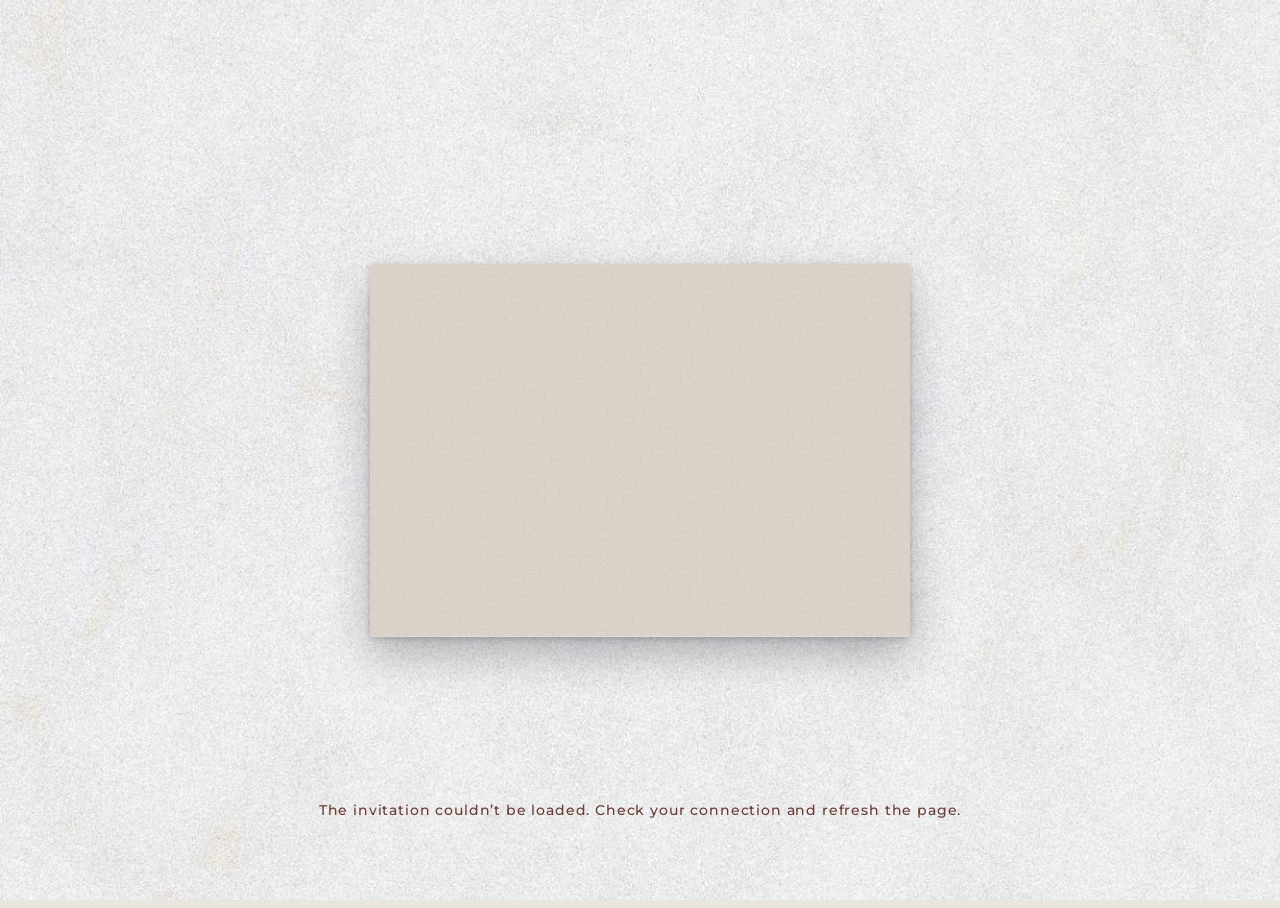
==== commit d85bb88a: "v1.1 clean" ====
--- a/index.html
+++ b/index.html
@@ -1,11 +1,11 @@
 <!DOCTYPE html>
 <html lang="en"><head><meta charset="utf-8"><meta name="viewport" content="width=device-width, initial-scale=1, maximum-scale=1, viewport-fit=cover">
 <meta name="robots" content="noindex">
-<title>You are invited · Azurean Marbella</title>
+<title>You are invited · Azur Group</title>
 <meta name="description" content="Open your invitation and let us know if you can join us.">
 <meta property="og:type" content="website">
-<meta property="og:site_name" content="Azurean Marbella">
-<meta property="og:title" content="You are invited · Azurean Marbella">
+<meta property="og:site_name" content="Azur Group">
+<meta property="og:title" content="You are invited · Azur Group">
 <meta property="og:description" content="Open your invitation and let us know if you can join us.">
 <meta property="og:image" content="assets/azur-group.png">
 <meta name="twitter:card" content="summary_large_image">
@@ -13,7 +13,7 @@
 <link rel="preconnect" href="https://script.googleusercontent.com">
 <link rel="preconnect" href="https://fonts.googleapis.com">
 <link rel="preconnect" href="https://fonts.gstatic.com" crossorigin>
-<link rel="stylesheet" href="https://fonts.googleapis.com/css2?family=Bodoni+Moda:ital,opsz,wght@1,18,400;1,18,500;1,18,600&family=Lato:wght@400;700&display=swap">
+<link rel="stylesheet" href="https://fonts.googleapis.com/css2?family=Cormorant+Garamond:ital,wght@0,400;0,500;0,600;1,400&family=Montserrat:wght@400;500;600&display=swap">
 <link rel="stylesheet" href="styles.css">
 </head>
 <body>
@@ -21,8 +21,8 @@
 <div id="bgImg" aria-hidden="true"></div>
  
 <div class="bar" id="bar" role="region" aria-label="RSVP">
-  <span id="barText">AZUREAN MARBELLA GROUNDBREAKING EVENT -</span>
-  <button type="button" id="barBtn">RSVP NOW</button>
+  <span id="barText">Please RSVP for this event</span>
+  <button type="button" id="barBtn">RSVP now</button>
 </div>
  
 <main class="stage" aria-label="Invitation">
@@ -30,7 +30,6 @@
     <!-- FRONT OF ENVELOPE -->
     <div class="face front" aria-hidden="true">
       <img class="stamp-img" id="stampImg" alt="" hidden>
-      <div class="envelope-partners" aria-label="Event partners"><img src="assets/AzurGroup_White.svg" alt="Azur Group" class="partner-azurgroup" draggable="false"><img src="assets/DBH_White.svg" alt="Destination by Hyatt" class="partner-dbh" draggable="false"><img src="assets/EV_White.svg" alt="Engel & Völkers" class="partner-ev" draggable="false"></div>
       <div class="sender" id="envText">You are invited</div>
       <div class="to" id="toLine"></div>
     </div>
--- a/styles.css
+++ b/styles.css
@@ -1,18 +1,18 @@
 
 /* Layout: one marble "tabletop" stage; envelope centred, flips, opens, card slides out and settles beside it. Single deliberate look (no dark theme). */
 :root{
-  --navy:#3B4344;        /* envelope */
-  --navy-deep:#303738;   /* envelope shadow side / pocket */
-  --gold:#5D727C;        /* accent line */
-  --ivory:#f7f5f1;       /* card stock */
-  --ink:#3B4344;         /* card text */
-  --stone:#E0DCD6;       /* marble base */
-  --muted:#5D727C;
-  --ok:#3B4344;   /* E&V Grey */
-  --beige:#E0DCD6; /* E&V Beige 1 */
+  --navy:#16213a;        /* envelope */
+  --navy-deep:#0f182b;   /* envelope shadow side / pocket */
+  --gold:#c4a96b;        /* accent line */
+  --ivory:#fbf8f2;       /* card stock */
+  --ink:#1b2438;         /* card text */
+  --stone:#e9e6e0;       /* marble base */
+  --muted:#6b6f7a;
+  --ok:#333333;   /* E&V Grey */
+  --beige:#e2d9d0; /* E&V Beige 1 */
   --danger:#b4473b;
-  --serif:"Bodoni Moda", "Times New Roman", Georgia, serif;
-  --sans:"Lato", "Helvetica Neue", Arial, sans-serif;
+  --serif:"Cormorant Garamond", "Times New Roman", Georgia, serif;
+  --sans:"Montserrat", "Helvetica Neue", Arial, sans-serif;
   color-scheme: light;
 }
 [hidden]{display:none!important}
@@ -20,20 +20,20 @@
 body{background:var(--stone);color:var(--ink);font-family:var(--sans);overflow:hidden}
  
 /* tap-to-open hint */
-.hint{position:fixed;left:0;right:0;bottom:calc(9vh + env(safe-area-inset-bottom,0px));z-index:15;text-align:center;font-size:11px;letter-spacing:.32em;text-transform:uppercase;color:#3B4344;transition:opacity .4s ease;padding-inline:16px}
+.hint{position:fixed;left:0;right:0;bottom:calc(9vh + env(safe-area-inset-bottom,0px));z-index:15;text-align:center;font-size:11px;letter-spacing:.32em;text-transform:uppercase;color:#4d5468;transition:opacity .4s ease;padding-inline:16px}
 .hint b{font-weight:500;animation:breathe 2.2s ease-in-out infinite}
 .hint.err{letter-spacing:.06em;text-transform:none;font-size:14px;color:#6b3a33}
 @keyframes breathe{0%,100%{opacity:.45}50%{opacity:1}}
 .env.tappable{cursor:pointer}
 .env.tappable:hover .front{transform:translateY(-3px)}
 .front{transition:transform .3s ease}
-.env:focus-visible{outline:2px solid #5D727C;outline-offset:6px}
+.env:focus-visible{outline:2px solid #c4a96b;outline-offset:6px}
  
 /* top RSVP bar */
 .bar{position:fixed;inset:0 0 auto 0;z-index:30;display:flex;justify-content:center;align-items:center;gap:14px;flex-wrap:wrap;
   padding-top:calc(10px + env(safe-area-inset-top,0px));padding-bottom:10px;
   padding-left:max(16px,env(safe-area-inset-left,0px));padding-right:max(16px,env(safe-area-inset-right,0px));
-  background:rgba(59,67,68,.97);color:#f3efe6;font-size:12px;letter-spacing:.12em;text-transform:uppercase;
+  background:rgba(15,24,43,.92);color:#f3efe6;font-size:12px;letter-spacing:.12em;text-transform:uppercase;
   transform:translateY(-110%);transition:transform .6s ease}
 .bar.show{transform:none}
 .bar button{background:none;border:0;color:var(--gold);font:inherit;letter-spacing:.14em;cursor:pointer;text-decoration:underline;text-underline-offset:4px}
@@ -43,7 +43,7 @@
 .stage{position:fixed;inset:0;display:grid;place-items:center;perspective:1600px}
 .env{position:relative;width:var(--ew);height:var(--eh);transform-style:preserve-3d;opacity:0}
 .face{position:absolute;inset:0;backface-visibility:hidden;-webkit-backface-visibility:hidden}
-.front{background-color:#E0DCD6;transition:background-color .6s ease;box-shadow:0 18px 40px rgba(20,25,35,.28),0 2px 6px rgba(20,25,35,.2);border-radius:3px;overflow:hidden}
+.front{background-color:#e2d9d0;transition:background-color .6s ease;box-shadow:0 18px 40px rgba(20,25,35,.28),0 2px 6px rgba(20,25,35,.2);border-radius:3px;overflow:hidden}
 .front::after{content:"";position:absolute;inset:0;background:var(--grain) center/90px,linear-gradient(160deg,rgba(255,255,255,.07),rgba(0,0,0,.08));mix-blend-mode:multiply;opacity:.9;pointer-events:none}
 .front .sender{position:absolute;inset:0;display:grid;place-items:center;text-align:center;padding:0 12%;white-space:pre-line;line-height:1.25;font-family:var(--env-font,var(--serif));font-size:calc(var(--ew)*var(--env-size,4.2)/100);color:var(--env-text,#d9d3c5);letter-spacing:.03em;z-index:1;transition:opacity .6s ease}
 .env.loading .front .sender,.env.loading .stamp-img{opacity:0}
@@ -77,7 +77,7 @@
   z-index:2;background:var(--ivory);color:var(--ink);box-shadow:0 10px 30px rgba(20,25,35,.22);transform:rotate(90deg) scale(.8);
   display:flex;flex-direction:column;align-items:center;justify-content:space-between;text-align:center;
   padding:calc(var(--cw)*.1) calc(var(--cw)*.09);font-size:calc(var(--cw)*.04)}
-.card::before{content:"";position:absolute;inset:calc(var(--cw)*.035);border:1px solid rgba(93,114,124,.6);pointer-events:none}
+.card::before{content:"";position:absolute;inset:calc(var(--cw)*.035);border:1px solid rgba(196,169,107,.7);pointer-events:none}
 .card .brand{font-family:var(--serif);font-size:2.3em;letter-spacing:.32em;text-indent:.32em;font-weight:500;line-height:1}
 .card .brand small{display:block;font-family:var(--sans);font-size:.24em;letter-spacing:.5em;margin-top:.7em;color:var(--muted)}
 .card .mid{display:flex;flex-direction:column;align-items:center;gap:.9em}
@@ -93,7 +93,7 @@
   display:flex;flex-direction:column;gap:10px;align-items:stretch;transition:opacity .5s ease,transform .5s ease}
 .side.show{opacity:1;transform:translate(0,-50%);pointer-events:auto}
 .btn{font-family:var(--sans);font-size:11px;font-weight:600;letter-spacing:.18em;text-transform:uppercase;padding:14px 20px;border:0;cursor:pointer;background:var(--navy);color:#fff;border-radius:2px;box-shadow:0 6px 18px rgba(15,24,43,.25)}
-.btn:hover{background:#5D727C}
+.btn:hover{background:#22325a}
 .btn:disabled{opacity:.4;cursor:not-allowed}
 .btn.ghost{background:rgba(255,255,255,.85);color:var(--ink);box-shadow:0 2px 8px rgba(15,24,43,.12)}
 .btn.ghost:hover{background:#fff}
@@ -116,11 +116,11 @@
 .rsvpbox .rc{display:grid;grid-template-columns:1fr 1fr;gap:8px}
 .rsvpbox .rc .btn{box-shadow:none;padding:13px 12px;white-space:nowrap;text-align:center}
 @media (max-width:420px){.rsvpbox .rc .btn{letter-spacing:.12em;padding:13px 6px}}
-.btn.yes{background:#3B4344;color:#fff} .btn.yes:hover{background:#1f1f1f}
-.btn.no{background:var(--beige);color:#3B4344} .btn.no:hover{background:#d6cbc0}
-.btn.yes:disabled:hover{background:#3B4344}
+.btn.yes{background:#333333;color:#fff} .btn.yes:hover{background:#1f1f1f}
+.btn.no{background:var(--beige);color:#333333} .btn.no:hover{background:#d6cbc0}
+.btn.yes:disabled:hover{background:#333333}
 .rsvpbox .rd{display:flex;align-items:center;justify-content:space-between;gap:12px;font-family:var(--sans);font-size:12px;color:var(--ink)}
-.rsvpbox .rd b{font-weight:600;color:#3B4344}
+.rsvpbox .rd b{font-weight:600;color:#333333}
 .rsvpbox .rd button{background:none;border:0;padding:4px 0;font:inherit;font-size:11px;letter-spacing:.12em;text-transform:uppercase;color:var(--muted);text-decoration:underline;text-underline-offset:3px;cursor:pointer}
 #bgImg{position:fixed;inset:0;background:#f1f1f0 url("bg/white-grain.jpg") center/cover no-repeat}
 /* RSVP modal */
@@ -139,13 +139,13 @@
 .choice{font-family:var(--sans);font-size:12px;font-weight:600;letter-spacing:.06em;padding:11px 14px;border:1px solid #d9d5cd;background:#fff;color:var(--ink);cursor:pointer;border-radius:2px}
 .choice:disabled{opacity:.4;cursor:not-allowed}
 .choice[aria-pressed="true"].yes{background:var(--ok);border-color:var(--ok);color:#fff}
-.choice[aria-pressed="true"].no{background:var(--beige);border-color:#cfc3b6;color:#3B4344}
+.choice[aria-pressed="true"].no{background:var(--beige);border-color:#cfc3b6;color:#333333}
 .person{padding:20px 0;border-bottom:1px solid #e7e4de;display:grid;gap:12px}
 .person .ph{display:flex;justify-content:space-between;align-items:center;font-size:11px;letter-spacing:.16em;text-transform:uppercase;color:var(--muted)}
 .person .ph button{background:none;border:0;color:var(--danger);font:inherit;cursor:pointer;letter-spacing:.1em}
 .row{display:grid;grid-template-columns:1fr 1fr;gap:12px}
 @media (max-width:420px){.row{grid-template-columns:1fr}}
-label{display:grid;gap:5px;font-size:12px;color:#3B4344}
+label{display:grid;gap:5px;font-size:12px;color:#3a4152}
 label span::after{content:" *";color:var(--ok)}
 label.opt span::after{content:""}
 label .tip{font-style:normal;font-size:11px;color:var(--muted)}
@@ -154,7 +154,7 @@
 input,textarea,select{font:16px var(--sans);padding:10px 11px;border:1px solid #d3cfc7;border-radius:2px;background:#fff;color:var(--ink);width:100%;box-sizing:border-box;min-width:0}
 input[aria-invalid="true"],select[aria-invalid="true"],textarea[aria-invalid="true"]{border-color:var(--danger)}
 .err{color:var(--danger);font-size:11px;min-height:0;font-style:normal}
-.link{background:none;border:0;padding:16px 0;color:#3B4344;font:600 12px var(--sans);letter-spacing:.06em;cursor:pointer;text-align:left}
+.link{background:none;border:0;padding:16px 0;color:#2b5b8a;font:600 12px var(--sans);letter-spacing:.06em;cursor:pointer;text-align:left}
 textarea{min-height:84px;resize:vertical;margin-top:18px}
 .actions{display:flex;justify-content:flex-end;margin-top:18px;position:sticky;bottom:calc(-30px - env(safe-area-inset-bottom,0px));background:#fff;padding:12px 0 calc(12px + env(safe-area-inset-bottom,0px));z-index:2}
 .actions .btn{min-height:48px;touch-action:manipulation}
@@ -162,30 +162,30 @@
 .formerr{color:var(--danger);font-size:12px;margin-top:12px}
 .thanks{text-align:center;padding:40px 4px}
 .thanks h3{font-family:var(--serif);font-weight:500;font-size:32px;margin:0 0 10px}
-.thanks p{color:#3B4344;line-height:1.6;font-size:14px;margin:0 auto 22px;max-width:34ch}
+.thanks p{color:#4b5160;line-height:1.6;font-size:14px;margin:0 auto 22px;max-width:34ch}
 .demo{margin-top:22px;font-size:11px;color:var(--muted);background:#f5f3ef;padding:10px 12px;line-height:1.5}
 /* questions + privacy note in the RSVP form */
 .qs{padding:20px 0 4px;border-bottom:1px solid #e7e4de;display:grid;gap:18px}
 .q{border:0;padding:0;margin:0;min-width:0}
 fieldset.q{display:grid;gap:8px}
-.q legend{font-size:12px;color:#3B4344;padding:0;margin-bottom:8px}
+.q legend{font-size:12px;color:#3a4152;padding:0;margin-bottom:8px}
 .q legend b{color:var(--ok);font-weight:400}
 .q textarea{margin-top:0}
 .opts{display:flex;flex-wrap:wrap;gap:8px}
 .opts label{display:flex;align-items:center;gap:8px;border:1px solid #d9d5cd;padding:10px 12px;border-radius:2px;cursor:pointer;font-size:13px;color:var(--ink)}
 .opts label span::after,.consent span::after{content:""}
-.opts input{width:18px;height:18px;margin:0;padding:0;accent-color:#3B4344;flex:none}
-.opts label:has(input:checked){border-color:#3B4344;background:#f5f2ee}
-.consent{display:flex;gap:10px;align-items:flex-start;font-size:12px;line-height:1.5;color:#3B4344;padding:18px 0 0;cursor:pointer}
-.consent input{width:18px;height:18px;flex:none;margin:1px 0 0;padding:0;accent-color:#3B4344}
-.notice{background:#f5f3ef;padding:12px 14px;font-size:13px;line-height:1.5;margin:16px 0 0;color:#3B4344}
+.opts input{width:18px;height:18px;margin:0;padding:0;accent-color:#333333;flex:none}
+.opts label:has(input:checked){border-color:#333333;background:#f5f2ee}
+.consent{display:flex;gap:10px;align-items:flex-start;font-size:12px;line-height:1.5;color:#3a4152;padding:18px 0 0;cursor:pointer}
+.consent input{width:18px;height:18px;flex:none;margin:1px 0 0;padding:0;accent-color:#333333}
+.notice{background:#f5f3ef;padding:12px 14px;font-size:13px;line-height:1.5;margin:16px 0 0;color:#3a4152}
 /* event details sheet */
 .ihead h3{font-family:var(--serif);font-weight:500;font-size:30px;line-height:1.1;margin:0 0 6px;text-wrap:balance}
 .ihead p{margin:0;font-size:12px;color:var(--muted);letter-spacing:.06em}
 .iblock{padding:20px 0;border-top:1px solid #e7e4de;margin-top:20px}
 .iblock+.iblock{margin-top:0}
 .iblock h4{font-size:11px;letter-spacing:.2em;text-transform:uppercase;margin:0 0 10px;font-weight:600;color:var(--ink)}
-.iblock p{margin:0;font-size:14px;line-height:1.65;color:#3B4344;white-space:pre-line;overflow-wrap:anywhere}
+.iblock p{margin:0;font-size:14px;line-height:1.65;color:#3a4152;white-space:pre-line;overflow-wrap:anywhere}
 .ilinks{display:flex;flex-wrap:wrap;gap:8px;margin-top:12px}
 .ilinks .btn{padding:11px 14px;font-size:10px;letter-spacing:.14em;text-decoration:none;box-shadow:none;border:1px solid #d9d5cd;background:#fff;color:var(--ink)}
 .ilinks .btn:hover{background:#f5f2ee}
@@ -199,35 +199,6 @@
 .spons{display:grid;grid-template-columns:repeat(auto-fill,minmax(110px,1fr));gap:16px;align-items:center}
 .spons a,.spons span{display:grid;place-items:center;gap:6px;text-align:center;font-size:11px;color:var(--muted);text-decoration:none;min-height:56px}
 .spons img{max-width:100%;max-height:56px;object-fit:contain}
-.glist{columns:2;column-gap:18px;font-size:14px;line-height:1.8;padding:0;margin:0;list-style:none;color:#3B4344}
+.glist{columns:2;column-gap:18px;font-size:14px;line-height:1.8;padding:0;margin:0;list-style:none;color:#3a4152}
  
 @media (prefers-reduced-motion: reduce){.bar,.side{transition:none}.sheet{animation:none}}
-
-/* Azurean campaign identity v1.1. The supplied card artwork is left unchanged. */
-:root{--azurean-ocean:#3B4344;--azurean-light:#5D727C;--azurean-sand:#E0DCD6}
-button,input,select,textarea{font-family:var(--sans)}
-.bar{font-family:var(--sans);gap:6px 10px;line-height:1.6;text-align:center;letter-spacing:.09em}
-.bar button{color:var(--azurean-sand);font-weight:700;white-space:nowrap;min-height:36px}
-.bar .done{color:var(--azurean-sand)}
-.hint{font-family:var(--sans);letter-spacing:.17em}
-.front .sender{inset:25% 7% 40%;padding:0;font-family:var(--serif);font-style:italic;font-optical-sizing:none;font-variation-settings:"opsz" 18;font-size:clamp(16px,calc(var(--ew)*.047),24px);line-height:1.35;color:var(--azurean-sand)}
-.front .to{top:10%;bottom:auto;color:var(--azurean-sand)!important}
-.envelope-partners{position:absolute;left:7%;right:7%;bottom:10%;display:flex;align-items:center;justify-content:space-between;gap:5%;z-index:2;transition:opacity .6s ease;pointer-events:none}
-.envelope-partners img{display:block;object-fit:contain;height:auto;min-width:0}
-.envelope-partners .partner-azurgroup{width:20%}
-.envelope-partners .partner-dbh{width:30%}
-.envelope-partners .partner-ev{width:34%}
-.env.loading .envelope-partners{opacity:0}
-.partner-signature{display:flex;align-items:center;justify-content:space-between;gap:20px;margin-top:28px;width:100%}
-.partner-signature img{display:block;object-fit:contain;height:auto;min-width:0}
-.partner-signature .partner-azurgroup{width:20%;max-width:96px}
-.partner-signature .partner-dbh{width:30%;max-width:160px}
-.partner-signature .partner-ev{width:34%;max-width:180px}
-.ihead h3,.sheet h2,.thanks h3{font-family:var(--serif);font-style:italic;font-weight:400;font-size:18pt;font-optical-sizing:none;font-variation-settings:"opsz" 18;line-height:1.35}
-.card h1,.card .brand{font-family:var(--serif);font-style:italic;font-optical-sizing:none;font-variation-settings:"opsz" 18}
-.ihead p,.iblock p,.iblock h4,.rsvpbox,.choices,.hint{font-family:var(--sans)}
-#bgImg{background-color:var(--azurean-sand);background-blend-mode:multiply}
-@media(max-width:420px){
-  .bar{font-size:10px;letter-spacing:.065em;padding-top:calc(6px + env(safe-area-inset-top,0px));padding-bottom:6px;gap:0 5px}
-  .partner-signature{gap:12px;margin-top:24px}
-}
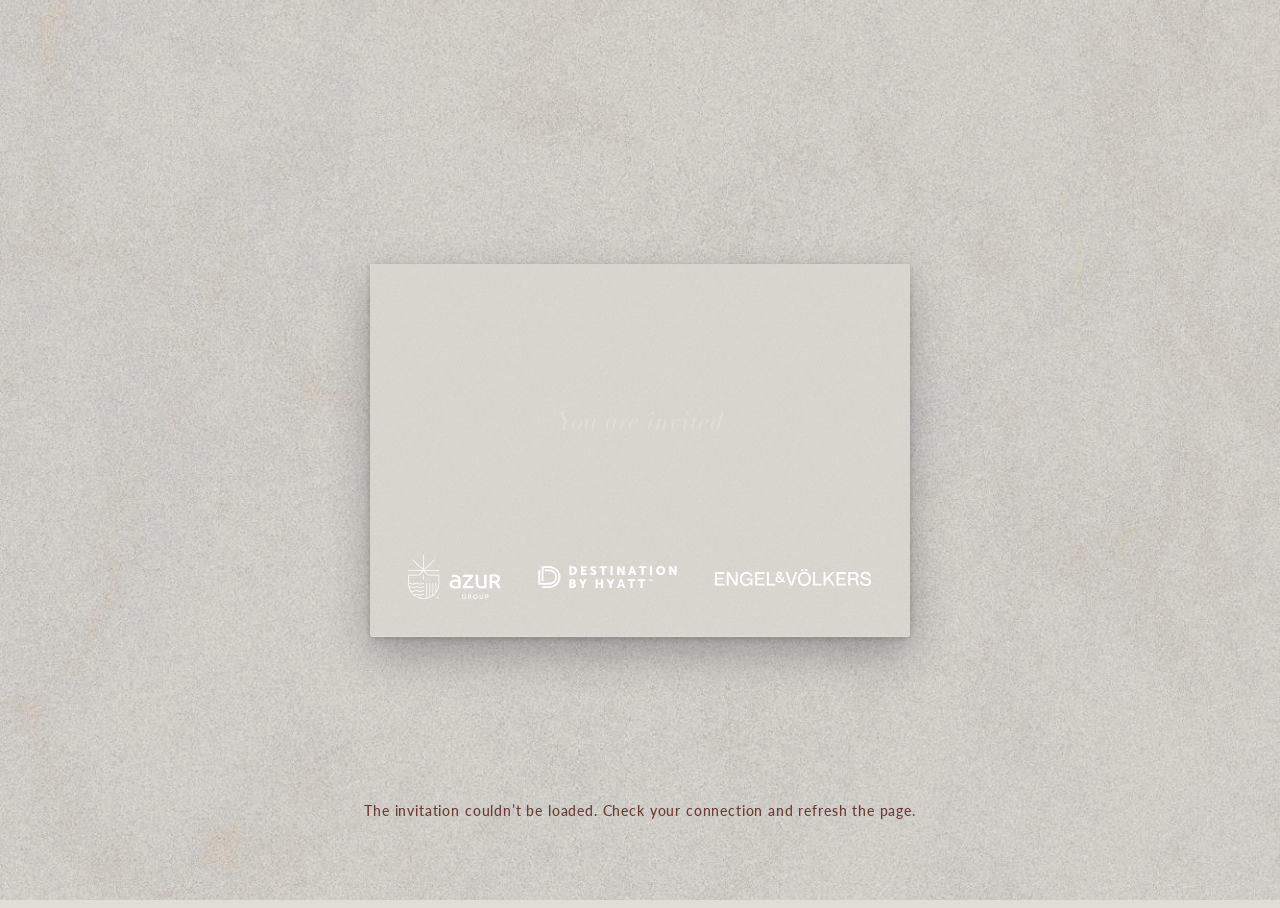
==== commit 9fed0e5c: "v1.1 again" ====
--- a/index.html
+++ b/index.html
@@ -1,11 +1,11 @@
 <!DOCTYPE html>
 <html lang="en"><head><meta charset="utf-8"><meta name="viewport" content="width=device-width, initial-scale=1, maximum-scale=1, viewport-fit=cover">
 <meta name="robots" content="noindex">
-<title>You are invited · Azur Group</title>
+<title>You are invited · Azurean Marbella</title>
 <meta name="description" content="Open your invitation and let us know if you can join us.">
 <meta property="og:type" content="website">
-<meta property="og:site_name" content="Azur Group">
-<meta property="og:title" content="You are invited · Azur Group">
+<meta property="og:site_name" content="Azurean Marbella">
+<meta property="og:title" content="You are invited · Azurean Marbella">
 <meta property="og:description" content="Open your invitation and let us know if you can join us.">
 <meta property="og:image" content="assets/azur-group.png">
 <meta name="twitter:card" content="summary_large_image">
@@ -13,7 +13,7 @@
 <link rel="preconnect" href="https://script.googleusercontent.com">
 <link rel="preconnect" href="https://fonts.googleapis.com">
 <link rel="preconnect" href="https://fonts.gstatic.com" crossorigin>
-<link rel="stylesheet" href="https://fonts.googleapis.com/css2?family=Cormorant+Garamond:ital,wght@0,400;0,500;0,600;1,400&family=Montserrat:wght@400;500;600&display=swap">
+<link rel="stylesheet" href="https://fonts.googleapis.com/css2?family=Bodoni+Moda:ital,opsz,wght@1,18,400;1,18,500;1,18,600&family=Lato:wght@400;700&display=swap">
 <link rel="stylesheet" href="styles.css">
 </head>
 <body>
@@ -21,8 +21,8 @@
 <div id="bgImg" aria-hidden="true"></div>
  
 <div class="bar" id="bar" role="region" aria-label="RSVP">
-  <span id="barText">Please RSVP for this event</span>
-  <button type="button" id="barBtn">RSVP now</button>
+  <span id="barText">AZUREAN MARBELLA GROUNDBREAKING EVENT -</span>
+  <button type="button" id="barBtn">RSVP NOW</button>
 </div>
  
 <main class="stage" aria-label="Invitation">
@@ -30,6 +30,7 @@
     <!-- FRONT OF ENVELOPE -->
     <div class="face front" aria-hidden="true">
       <img class="stamp-img" id="stampImg" alt="" hidden>
+      <div class="envelope-partners" aria-label="Event partners"><img src="assets/AzurGroup_White.svg" alt="Azur Group" class="partner-azurgroup" draggable="false"><img src="assets/DBH_White.svg" alt="Destination by Hyatt" class="partner-dbh" draggable="false"><img src="assets/EV_White.svg" alt="Engel & Völkers" class="partner-ev" draggable="false"></div>
       <div class="sender" id="envText">You are invited</div>
       <div class="to" id="toLine"></div>
     </div>
--- a/styles.css
+++ b/styles.css
@@ -1,18 +1,18 @@
 
 /* Layout: one marble "tabletop" stage; envelope centred, flips, opens, card slides out and settles beside it. Single deliberate look (no dark theme). */
 :root{
-  --navy:#16213a;        /* envelope */
-  --navy-deep:#0f182b;   /* envelope shadow side / pocket */
-  --gold:#c4a96b;        /* accent line */
-  --ivory:#fbf8f2;       /* card stock */
-  --ink:#1b2438;         /* card text */
-  --stone:#e9e6e0;       /* marble base */
-  --muted:#6b6f7a;
-  --ok:#333333;   /* E&V Grey */
-  --beige:#e2d9d0; /* E&V Beige 1 */
+  --navy:#3B4344;        /* envelope */
+  --navy-deep:#303738;   /* envelope shadow side / pocket */
+  --gold:#5D727C;        /* accent line */
+  --ivory:#f7f5f1;       /* card stock */
+  --ink:#3B4344;         /* card text */
+  --stone:#E0DCD6;       /* marble base */
+  --muted:#5D727C;
+  --ok:#3B4344;   /* E&V Grey */
+  --beige:#E0DCD6; /* E&V Beige 1 */
   --danger:#b4473b;
-  --serif:"Cormorant Garamond", "Times New Roman", Georgia, serif;
-  --sans:"Montserrat", "Helvetica Neue", Arial, sans-serif;
+  --serif:"Bodoni Moda", "Times New Roman", Georgia, serif;
+  --sans:"Lato", "Helvetica Neue", Arial, sans-serif;
   color-scheme: light;
 }
 [hidden]{display:none!important}
@@ -20,20 +20,20 @@
 body{background:var(--stone);color:var(--ink);font-family:var(--sans);overflow:hidden}
  
 /* tap-to-open hint */
-.hint{position:fixed;left:0;right:0;bottom:calc(9vh + env(safe-area-inset-bottom,0px));z-index:15;text-align:center;font-size:11px;letter-spacing:.32em;text-transform:uppercase;color:#4d5468;transition:opacity .4s ease;padding-inline:16px}
+.hint{position:fixed;left:0;right:0;bottom:calc(9vh + env(safe-area-inset-bottom,0px));z-index:15;text-align:center;font-size:11px;letter-spacing:.32em;text-transform:uppercase;color:#3B4344;transition:opacity .4s ease;padding-inline:16px}
 .hint b{font-weight:500;animation:breathe 2.2s ease-in-out infinite}
 .hint.err{letter-spacing:.06em;text-transform:none;font-size:14px;color:#6b3a33}
 @keyframes breathe{0%,100%{opacity:.45}50%{opacity:1}}
 .env.tappable{cursor:pointer}
 .env.tappable:hover .front{transform:translateY(-3px)}
 .front{transition:transform .3s ease}
-.env:focus-visible{outline:2px solid #c4a96b;outline-offset:6px}
+.env:focus-visible{outline:2px solid #5D727C;outline-offset:6px}
  
 /* top RSVP bar */
 .bar{position:fixed;inset:0 0 auto 0;z-index:30;display:flex;justify-content:center;align-items:center;gap:14px;flex-wrap:wrap;
   padding-top:calc(10px + env(safe-area-inset-top,0px));padding-bottom:10px;
   padding-left:max(16px,env(safe-area-inset-left,0px));padding-right:max(16px,env(safe-area-inset-right,0px));
-  background:rgba(15,24,43,.92);color:#f3efe6;font-size:12px;letter-spacing:.12em;text-transform:uppercase;
+  background:rgba(59,67,68,.97);color:#f3efe6;font-size:12px;letter-spacing:.12em;text-transform:uppercase;
   transform:translateY(-110%);transition:transform .6s ease}
 .bar.show{transform:none}
 .bar button{background:none;border:0;color:var(--gold);font:inherit;letter-spacing:.14em;cursor:pointer;text-decoration:underline;text-underline-offset:4px}
@@ -43,7 +43,7 @@
 .stage{position:fixed;inset:0;display:grid;place-items:center;perspective:1600px}
 .env{position:relative;width:var(--ew);height:var(--eh);transform-style:preserve-3d;opacity:0}
 .face{position:absolute;inset:0;backface-visibility:hidden;-webkit-backface-visibility:hidden}
-.front{background-color:#e2d9d0;transition:background-color .6s ease;box-shadow:0 18px 40px rgba(20,25,35,.28),0 2px 6px rgba(20,25,35,.2);border-radius:3px;overflow:hidden}
+.front{background-color:#E0DCD6;transition:background-color .6s ease;box-shadow:0 18px 40px rgba(20,25,35,.28),0 2px 6px rgba(20,25,35,.2);border-radius:3px;overflow:hidden}
 .front::after{content:"";position:absolute;inset:0;background:var(--grain) center/90px,linear-gradient(160deg,rgba(255,255,255,.07),rgba(0,0,0,.08));mix-blend-mode:multiply;opacity:.9;pointer-events:none}
 .front .sender{position:absolute;inset:0;display:grid;place-items:center;text-align:center;padding:0 12%;white-space:pre-line;line-height:1.25;font-family:var(--env-font,var(--serif));font-size:calc(var(--ew)*var(--env-size,4.2)/100);color:var(--env-text,#d9d3c5);letter-spacing:.03em;z-index:1;transition:opacity .6s ease}
 .env.loading .front .sender,.env.loading .stamp-img{opacity:0}
@@ -77,7 +77,7 @@
   z-index:2;background:var(--ivory);color:var(--ink);box-shadow:0 10px 30px rgba(20,25,35,.22);transform:rotate(90deg) scale(.8);
   display:flex;flex-direction:column;align-items:center;justify-content:space-between;text-align:center;
   padding:calc(var(--cw)*.1) calc(var(--cw)*.09);font-size:calc(var(--cw)*.04)}
-.card::before{content:"";position:absolute;inset:calc(var(--cw)*.035);border:1px solid rgba(196,169,107,.7);pointer-events:none}
+.card::before{content:"";position:absolute;inset:calc(var(--cw)*.035);border:1px solid rgba(93,114,124,.6);pointer-events:none}
 .card .brand{font-family:var(--serif);font-size:2.3em;letter-spacing:.32em;text-indent:.32em;font-weight:500;line-height:1}
 .card .brand small{display:block;font-family:var(--sans);font-size:.24em;letter-spacing:.5em;margin-top:.7em;color:var(--muted)}
 .card .mid{display:flex;flex-direction:column;align-items:center;gap:.9em}
@@ -93,7 +93,7 @@
   display:flex;flex-direction:column;gap:10px;align-items:stretch;transition:opacity .5s ease,transform .5s ease}
 .side.show{opacity:1;transform:translate(0,-50%);pointer-events:auto}
 .btn{font-family:var(--sans);font-size:11px;font-weight:600;letter-spacing:.18em;text-transform:uppercase;padding:14px 20px;border:0;cursor:pointer;background:var(--navy);color:#fff;border-radius:2px;box-shadow:0 6px 18px rgba(15,24,43,.25)}
-.btn:hover{background:#22325a}
+.btn:hover{background:#5D727C}
 .btn:disabled{opacity:.4;cursor:not-allowed}
 .btn.ghost{background:rgba(255,255,255,.85);color:var(--ink);box-shadow:0 2px 8px rgba(15,24,43,.12)}
 .btn.ghost:hover{background:#fff}
@@ -116,11 +116,11 @@
 .rsvpbox .rc{display:grid;grid-template-columns:1fr 1fr;gap:8px}
 .rsvpbox .rc .btn{box-shadow:none;padding:13px 12px;white-space:nowrap;text-align:center}
 @media (max-width:420px){.rsvpbox .rc .btn{letter-spacing:.12em;padding:13px 6px}}
-.btn.yes{background:#333333;color:#fff} .btn.yes:hover{background:#1f1f1f}
-.btn.no{background:var(--beige);color:#333333} .btn.no:hover{background:#d6cbc0}
-.btn.yes:disabled:hover{background:#333333}
+.btn.yes{background:#3B4344;color:#fff} .btn.yes:hover{background:#1f1f1f}
+.btn.no{background:var(--beige);color:#3B4344} .btn.no:hover{background:#d6cbc0}
+.btn.yes:disabled:hover{background:#3B4344}
 .rsvpbox .rd{display:flex;align-items:center;justify-content:space-between;gap:12px;font-family:var(--sans);font-size:12px;color:var(--ink)}
-.rsvpbox .rd b{font-weight:600;color:#333333}
+.rsvpbox .rd b{font-weight:600;color:#3B4344}
 .rsvpbox .rd button{background:none;border:0;padding:4px 0;font:inherit;font-size:11px;letter-spacing:.12em;text-transform:uppercase;color:var(--muted);text-decoration:underline;text-underline-offset:3px;cursor:pointer}
 #bgImg{position:fixed;inset:0;background:#f1f1f0 url("bg/white-grain.jpg") center/cover no-repeat}
 /* RSVP modal */
@@ -139,13 +139,13 @@
 .choice{font-family:var(--sans);font-size:12px;font-weight:600;letter-spacing:.06em;padding:11px 14px;border:1px solid #d9d5cd;background:#fff;color:var(--ink);cursor:pointer;border-radius:2px}
 .choice:disabled{opacity:.4;cursor:not-allowed}
 .choice[aria-pressed="true"].yes{background:var(--ok);border-color:var(--ok);color:#fff}
-.choice[aria-pressed="true"].no{background:var(--beige);border-color:#cfc3b6;color:#333333}
+.choice[aria-pressed="true"].no{background:var(--beige);border-color:#cfc3b6;color:#3B4344}
 .person{padding:20px 0;border-bottom:1px solid #e7e4de;display:grid;gap:12px}
 .person .ph{display:flex;justify-content:space-between;align-items:center;font-size:11px;letter-spacing:.16em;text-transform:uppercase;color:var(--muted)}
 .person .ph button{background:none;border:0;color:var(--danger);font:inherit;cursor:pointer;letter-spacing:.1em}
 .row{display:grid;grid-template-columns:1fr 1fr;gap:12px}
 @media (max-width:420px){.row{grid-template-columns:1fr}}
-label{display:grid;gap:5px;font-size:12px;color:#3a4152}
+label{display:grid;gap:5px;font-size:12px;color:#3B4344}
 label span::after{content:" *";color:var(--ok)}
 label.opt span::after{content:""}
 label .tip{font-style:normal;font-size:11px;color:var(--muted)}
@@ -154,7 +154,7 @@
 input,textarea,select{font:16px var(--sans);padding:10px 11px;border:1px solid #d3cfc7;border-radius:2px;background:#fff;color:var(--ink);width:100%;box-sizing:border-box;min-width:0}
 input[aria-invalid="true"],select[aria-invalid="true"],textarea[aria-invalid="true"]{border-color:var(--danger)}
 .err{color:var(--danger);font-size:11px;min-height:0;font-style:normal}
-.link{background:none;border:0;padding:16px 0;color:#2b5b8a;font:600 12px var(--sans);letter-spacing:.06em;cursor:pointer;text-align:left}
+.link{background:none;border:0;padding:16px 0;color:#3B4344;font:600 12px var(--sans);letter-spacing:.06em;cursor:pointer;text-align:left}
 textarea{min-height:84px;resize:vertical;margin-top:18px}
 .actions{display:flex;justify-content:flex-end;margin-top:18px;position:sticky;bottom:calc(-30px - env(safe-area-inset-bottom,0px));background:#fff;padding:12px 0 calc(12px + env(safe-area-inset-bottom,0px));z-index:2}
 .actions .btn{min-height:48px;touch-action:manipulation}
@@ -162,30 +162,30 @@
 .formerr{color:var(--danger);font-size:12px;margin-top:12px}
 .thanks{text-align:center;padding:40px 4px}
 .thanks h3{font-family:var(--serif);font-weight:500;font-size:32px;margin:0 0 10px}
-.thanks p{color:#4b5160;line-height:1.6;font-size:14px;margin:0 auto 22px;max-width:34ch}
+.thanks p{color:#3B4344;line-height:1.6;font-size:14px;margin:0 auto 22px;max-width:34ch}
 .demo{margin-top:22px;font-size:11px;color:var(--muted);background:#f5f3ef;padding:10px 12px;line-height:1.5}
 /* questions + privacy note in the RSVP form */
 .qs{padding:20px 0 4px;border-bottom:1px solid #e7e4de;display:grid;gap:18px}
 .q{border:0;padding:0;margin:0;min-width:0}
 fieldset.q{display:grid;gap:8px}
-.q legend{font-size:12px;color:#3a4152;padding:0;margin-bottom:8px}
+.q legend{font-size:12px;color:#3B4344;padding:0;margin-bottom:8px}
 .q legend b{color:var(--ok);font-weight:400}
 .q textarea{margin-top:0}
 .opts{display:flex;flex-wrap:wrap;gap:8px}
 .opts label{display:flex;align-items:center;gap:8px;border:1px solid #d9d5cd;padding:10px 12px;border-radius:2px;cursor:pointer;font-size:13px;color:var(--ink)}
 .opts label span::after,.consent span::after{content:""}
-.opts input{width:18px;height:18px;margin:0;padding:0;accent-color:#333333;flex:none}
-.opts label:has(input:checked){border-color:#333333;background:#f5f2ee}
-.consent{display:flex;gap:10px;align-items:flex-start;font-size:12px;line-height:1.5;color:#3a4152;padding:18px 0 0;cursor:pointer}
-.consent input{width:18px;height:18px;flex:none;margin:1px 0 0;padding:0;accent-color:#333333}
-.notice{background:#f5f3ef;padding:12px 14px;font-size:13px;line-height:1.5;margin:16px 0 0;color:#3a4152}
+.opts input{width:18px;height:18px;margin:0;padding:0;accent-color:#3B4344;flex:none}
+.opts label:has(input:checked){border-color:#3B4344;background:#f5f2ee}
+.consent{display:flex;gap:10px;align-items:flex-start;font-size:12px;line-height:1.5;color:#3B4344;padding:18px 0 0;cursor:pointer}
+.consent input{width:18px;height:18px;flex:none;margin:1px 0 0;padding:0;accent-color:#3B4344}
+.notice{background:#f5f3ef;padding:12px 14px;font-size:13px;line-height:1.5;margin:16px 0 0;color:#3B4344}
 /* event details sheet */
 .ihead h3{font-family:var(--serif);font-weight:500;font-size:30px;line-height:1.1;margin:0 0 6px;text-wrap:balance}
 .ihead p{margin:0;font-size:12px;color:var(--muted);letter-spacing:.06em}
 .iblock{padding:20px 0;border-top:1px solid #e7e4de;margin-top:20px}
 .iblock+.iblock{margin-top:0}
 .iblock h4{font-size:11px;letter-spacing:.2em;text-transform:uppercase;margin:0 0 10px;font-weight:600;color:var(--ink)}
-.iblock p{margin:0;font-size:14px;line-height:1.65;color:#3a4152;white-space:pre-line;overflow-wrap:anywhere}
+.iblock p{margin:0;font-size:14px;line-height:1.65;color:#3B4344;white-space:pre-line;overflow-wrap:anywhere}
 .ilinks{display:flex;flex-wrap:wrap;gap:8px;margin-top:12px}
 .ilinks .btn{padding:11px 14px;font-size:10px;letter-spacing:.14em;text-decoration:none;box-shadow:none;border:1px solid #d9d5cd;background:#fff;color:var(--ink)}
 .ilinks .btn:hover{background:#f5f2ee}
@@ -199,6 +199,35 @@
 .spons{display:grid;grid-template-columns:repeat(auto-fill,minmax(110px,1fr));gap:16px;align-items:center}
 .spons a,.spons span{display:grid;place-items:center;gap:6px;text-align:center;font-size:11px;color:var(--muted);text-decoration:none;min-height:56px}
 .spons img{max-width:100%;max-height:56px;object-fit:contain}
-.glist{columns:2;column-gap:18px;font-size:14px;line-height:1.8;padding:0;margin:0;list-style:none;color:#3a4152}
+.glist{columns:2;column-gap:18px;font-size:14px;line-height:1.8;padding:0;margin:0;list-style:none;color:#3B4344}
  
 @media (prefers-reduced-motion: reduce){.bar,.side{transition:none}.sheet{animation:none}}
+
+/* Azurean campaign identity v1.1. The supplied card artwork is left unchanged. */
+:root{--azurean-ocean:#3B4344;--azurean-light:#5D727C;--azurean-sand:#E0DCD6}
+button,input,select,textarea{font-family:var(--sans)}
+.bar{font-family:var(--sans);gap:6px 10px;line-height:1.6;text-align:center;letter-spacing:.09em}
+.bar button{color:var(--azurean-sand);font-weight:700;white-space:nowrap;min-height:36px}
+.bar .done{color:var(--azurean-sand)}
+.hint{font-family:var(--sans);letter-spacing:.17em}
+.front .sender{inset:25% 7% 40%;padding:0;font-family:var(--serif);font-style:italic;font-optical-sizing:none;font-variation-settings:"opsz" 18;font-size:clamp(16px,calc(var(--ew)*.047),24px);line-height:1.35;color:var(--azurean-sand)}
+.front .to{top:10%;bottom:auto;color:var(--azurean-sand)!important}
+.envelope-partners{position:absolute;left:7%;right:7%;bottom:10%;display:flex;align-items:center;justify-content:space-between;gap:5%;z-index:2;transition:opacity .6s ease;pointer-events:none}
+.envelope-partners img{display:block;object-fit:contain;height:auto;min-width:0}
+.envelope-partners .partner-azurgroup{width:20%}
+.envelope-partners .partner-dbh{width:30%}
+.envelope-partners .partner-ev{width:34%}
+.env.loading .envelope-partners{opacity:0}
+.partner-signature{display:flex;align-items:center;justify-content:space-between;gap:20px;margin-top:28px;width:100%}
+.partner-signature img{display:block;object-fit:contain;height:auto;min-width:0}
+.partner-signature .partner-azurgroup{width:20%;max-width:96px}
+.partner-signature .partner-dbh{width:30%;max-width:160px}
+.partner-signature .partner-ev{width:34%;max-width:180px}
+.ihead h3,.sheet h2,.thanks h3{font-family:var(--serif);font-style:italic;font-weight:400;font-size:18pt;font-optical-sizing:none;font-variation-settings:"opsz" 18;line-height:1.35}
+.card h1,.card .brand{font-family:var(--serif);font-style:italic;font-optical-sizing:none;font-variation-settings:"opsz" 18}
+.ihead p,.iblock p,.iblock h4,.rsvpbox,.choices,.hint{font-family:var(--sans)}
+#bgImg{background-color:var(--azurean-sand);background-blend-mode:multiply}
+@media(max-width:420px){
+  .bar{font-size:10px;letter-spacing:.065em;padding-top:calc(6px + env(safe-area-inset-top,0px));padding-bottom:6px;gap:0 5px}
+  .partner-signature{gap:12px;margin-top:24px}
+}
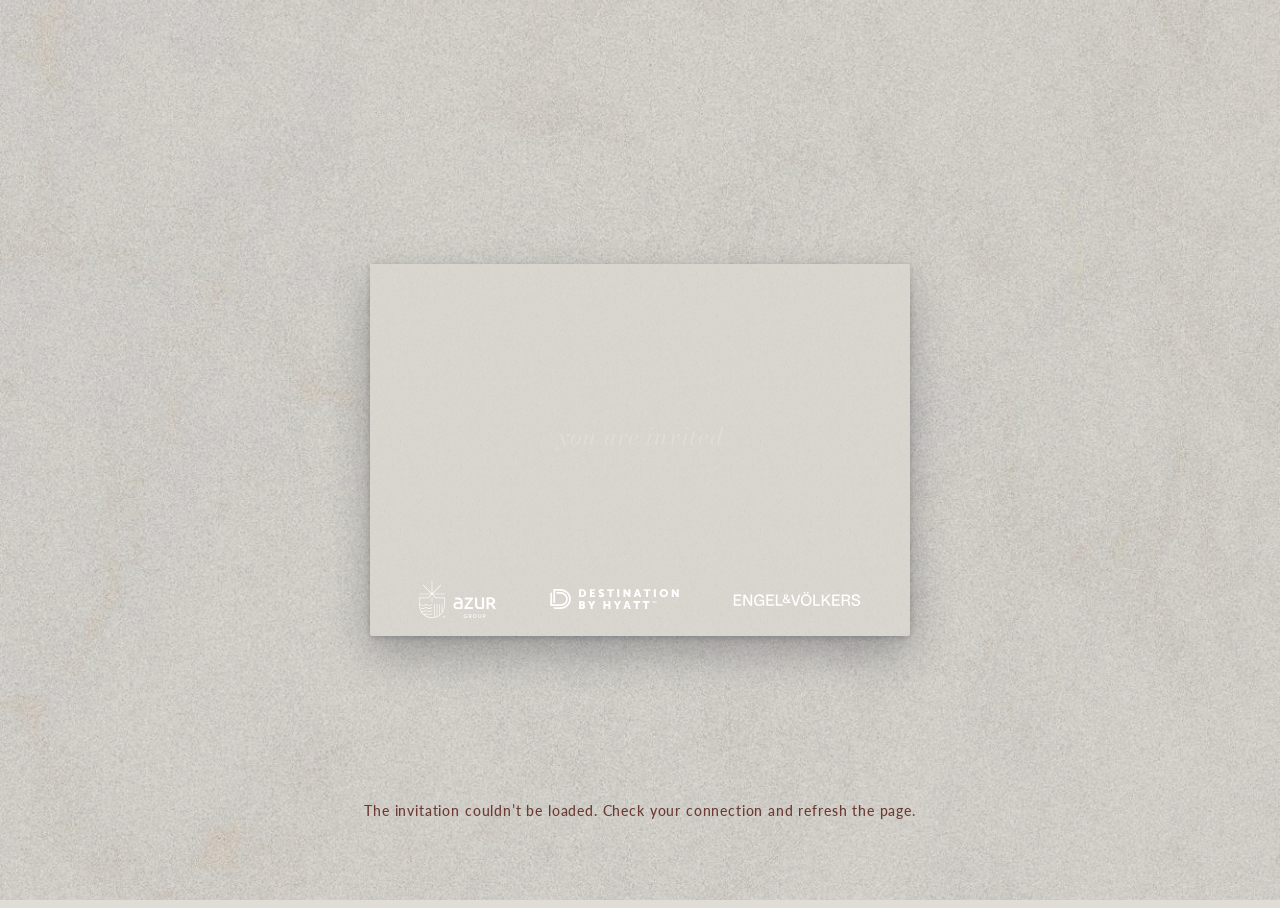
==== commit f76fd892: "v1.2" ====
--- a/index.html
+++ b/index.html
@@ -99,7 +99,7 @@
     <div class="rc" id="rsvpChoices"><button class="btn yes" type="button" id="sideYes">Will attend</button><button class="btn no" type="button" id="sideNo">Will not attend</button></div>
     <div class="rd" id="rsvpDone" hidden><span id="rsvpDoneText"></span><button type="button" id="rsvpChange">Change</button></div>
   </div>
-  <button class="btn ghost" type="button" id="infoBtn" hidden>Event details</button>
+  <button class="btn ghost" type="button" id="infoBtn" hidden>EVENT DETAILS</button>
   <a class="btn ghost" id="calBtn" target="_blank" rel="noopener" hidden>Add to calendar</a>
   <button class="btn ghost" type="button" id="turnBtn" hidden>View the back</button>
   <a class="btn ghost" id="mapBtn" target="_blank" rel="noopener" hidden>View on map</a>
@@ -140,7 +140,7 @@
  
 <div class="scrim" id="infoScrim" hidden>
   <section class="sheet" role="dialog" aria-modal="true" aria-labelledby="infoTitle">
-    <header><h2 id="infoTitle">Event details</h2><button class="x" type="button" id="infoClose" aria-label="Close">×</button></header>
+    <header><h2 id="infoTitle">EVENT DETAILS</h2><button class="x" type="button" id="infoClose" aria-label="Close">×</button></header>
     <div id="infoBody"></div>
   </section>
 </div>
--- a/styles.css
+++ b/styles.css
@@ -231,3 +231,20 @@
   .bar{font-size:10px;letter-spacing:.065em;padding-top:calc(6px + env(safe-area-inset-top,0px));padding-bottom:6px;gap:0 5px}
   .partner-signature{gap:12px;margin-top:24px}
 }
+
+/* Azurean v1.2: lowercase Bodoni and optical envelope logo balance. */
+.front .sender,.ihead h3,.sheet h2,.thanks h3,.card h1,.card .brand{
+  text-transform:lowercase;
+}
+/* This secondary line is Lato, not Bodoni. */
+.card .brand small{text-transform:uppercase}
+.front .sender{inset:29% 7% 36%}
+.envelope-partners{left:9%;right:9%;bottom:5%;gap:0}
+.envelope-partners .partner-azurgroup{width:17.5%}
+.envelope-partners .partner-dbh{width:29%}
+.envelope-partners .partner-ev{width:29%}
+#infoBtn,#infoTitle{
+  font-family:var(--sans);font-style:normal;text-transform:uppercase;
+  font-variation-settings:normal;font-optical-sizing:auto;
+}
+#infoTitle{font-size:13px;font-weight:700;letter-spacing:.18em;line-height:1.5}
